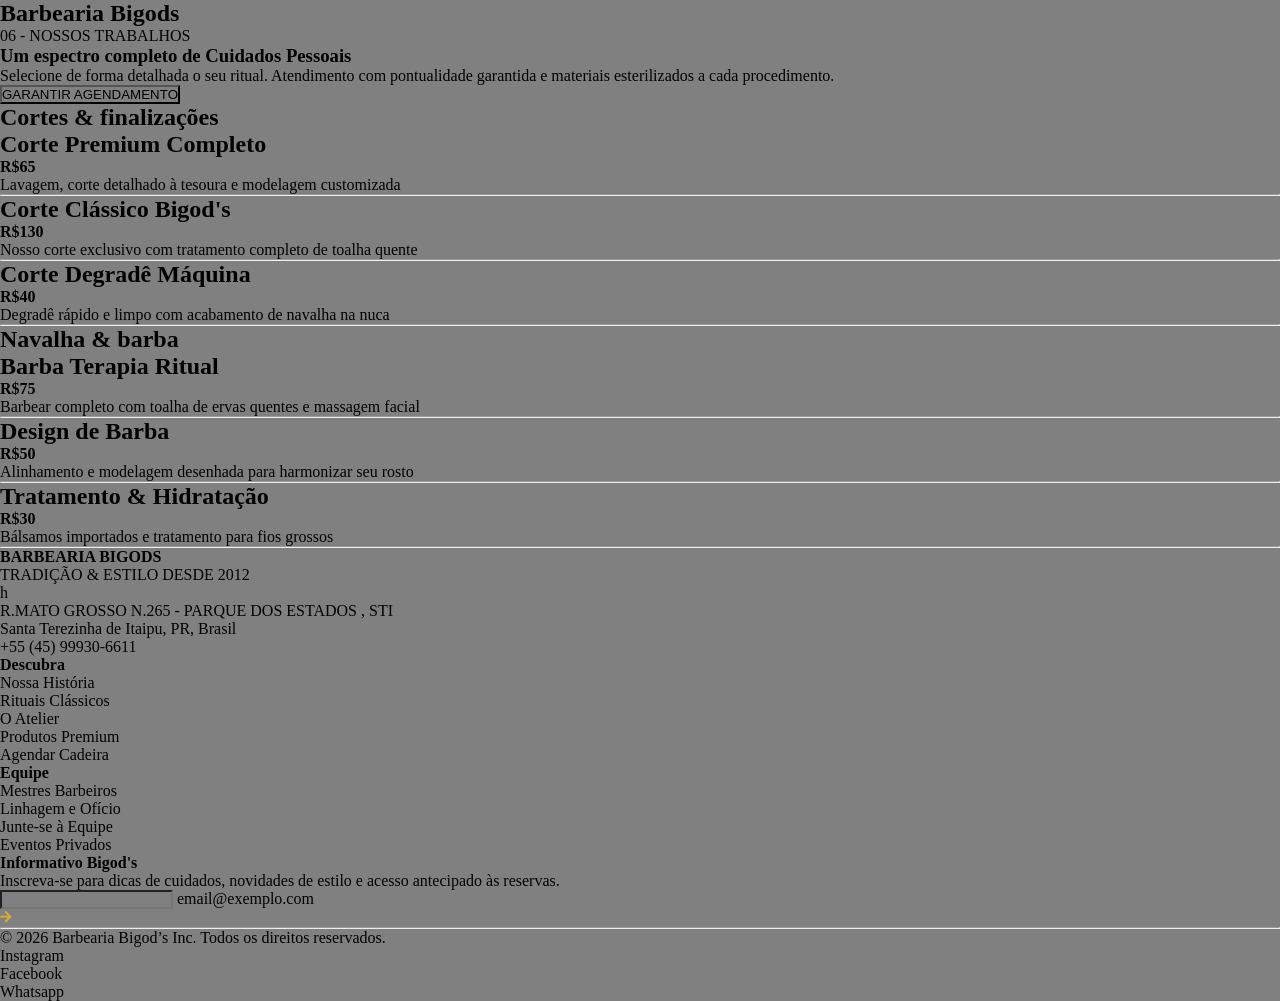
==== index.html @ 11bcbf88 "Cortes" ====
<!DOCTYPE html>
<html lang="pt-BR">

<head>
    <meta charset="UTF-8">
    <meta name="viewport" content="width=device-width, initial-scale=1.0">
    <title>BARBEARIA BIGODS</title>
    <link rel="stylesheet" href="style.css">
</head>

<body>
    <header>
        <section id="sec1">
            <h1>Barbearia Bigods</h1>
        </section>
    </header>
    <section id="sec2"></section>
    <section id="sec3"></section>
    <section id="sec4"></section>
    <section id="sec5"></section>
    <section id="sec6"></section>
    <section id="sec7"></section>
    <section id="work-section">
        <section class="intro-panel">
            <div class="section-label">
                <p>06 - NOSSOS TRABALHOS</p>
            </div>
            <h1>Um espectro completo de Cuidados Pessoais</h1>
            <p>Selecione de forma detalhada o seu ritual. Atendimento com pontualidade garantida e materiais
                esterilizados a cada procedimento.</p>
            <button class="agendamento">
                <p>GARANTIR AGENDAMENTO</p>
            </button>
        </section>
        <section class="price-list">
            <section class="price-col-1">
                <h2>Cortes & finalizações</h2>
                <div class="price-item">
                    <div class="top-line">
                        <h2>Corte Premium Completo</h2>
                        <p><strong>R$65</strong></p>
                    </div>
                    <p>Lavagem, corte detalhado à tesoura e modelagem customizada</p>
                    <hr class="linha-divider">
                </div>
                <div class="price-item">
                    <div class="top-line">
                        <h2>Corte Clássico Bigod's</h2>
                        <p><strong>R$130</strong></p>
                    </div>
                    <p>Nosso corte exclusivo com tratamento completo de toalha quente</p>
                    <hr class="linha-divider">
                </div>
                <div class="price-item">
                    <div class="top-line">
                        <h2>Corte Degradê Máquina</h2>
                        <p><strong>R$40</strong></p>
                    </div>
                    <p>Degradê rápido e limpo com acabamento de navalha na nuca</p>
                    <hr class="linha-divider">
                </div>
            </section>
            <section class="price-col-2">
                <h2>Navalha & barba</h2>
                <div class="price-item">
                    <div class="top-line">
                        <h2>Barba Terapia Ritual</h2>
                        <p><strong>R$75</strong></p>
                    </div>
                    <p>Barbear completo com toalha de ervas quentes e massagem facial</p>
                    <hr class="linha-divider">
                </div>
                <div class="price-item">
                    <div class="top-line">
                        <h2>Design de Barba</h2>
                        <p><strong>R$50</strong></p>
                    </div>
                    Alinhamento e modelagem desenhada para harmonizar seu rosto
                    <hr class="linha-divider">
                </div>
                <div class="price-item">
                    <div class="top-line">
                        <h2>Tratamento & Hidratação</h2>
                        <p><strong>R$30</strong></p>
                    </div>
                    <p>Bálsamos importados e tratamento para fios grossos</p>
                    <hr class="linha-divider">
                </div>
            </section>
        </section>
    </section>
    <section id="sec9"></section>
    <footer id="footer">
        <section class="footer-section">
            <section class="main-footer">
                <section class="brand-collum">
                    <div class="brand-id">
                        <h1>BARBEARIA BIGODS</h1>
                        <p>TRADIÇÃO & ESTILO DESDE 2012</p>h
                    </div>
                    <div class="location">
                        <p>R.MATO GROSSO N.265 - PARQUE DOS ESTADOS , STI</p>
                        <p>Santa Terezinha de Itaipu, PR, Brasil</p>
                        <p>+55 (45) 99930-6611</p>
                    </div>
                </section>

                <div class="links-col-1">
                    <p><strong>Descubra</strong></p>
                    <p>Nossa História</p>
                    <p>Rituais Clássicos</p>
                    <p>O Atelier</p>
                    <p>Produtos Premium</p>
                    <p>Agendar Cadeira</p>
                </div>
                <div class="links-col-2">
                    <p><strong>Equipe</strong></p>
                    <p>Mestres Barbeiros</p>
                    <p>Linhagem e Ofício</p>
                    <p>Junte-se à Equipe</p>
                    <p>Eventos Privados</p>
                </div>
                <div class="links-col-3">
                    <p><strong>Informativo Bigod's</strong></p>
                    <p>Inscreva-se para dicas de cuidados, novidades de estilo e acesso antecipado às reservas.</p>
                    <div class="input">
                        <input type="text"> email@exemplo.com
                        <div class="seta">
                            <img class="seta" src="assets/Vector.png" alt="Seta">
                        </div>
                    </div>
                </div>
                <hr class="linha-divider">
                <div class="linha-final">
                    <p>© 2026 Barbearia Bigod’s Inc. Todos os direitos reservados.</p>
                    <div class="redes-sociais">
                        <p>Instagram</p>
                        <p>Facebook</p>
                        <p>Whatsapp</p>
                    </div>
                </div>
            </section>
        </section>
    </footer>
</body>

</html>
---- style.css ----
*{
    margin: 0;
    padding: 0;
    box-sizing: border-box;
    background-color: gray;
}

body {
    display: flex;
    flex-direction: column;
    min-height: 100vh;
    
}
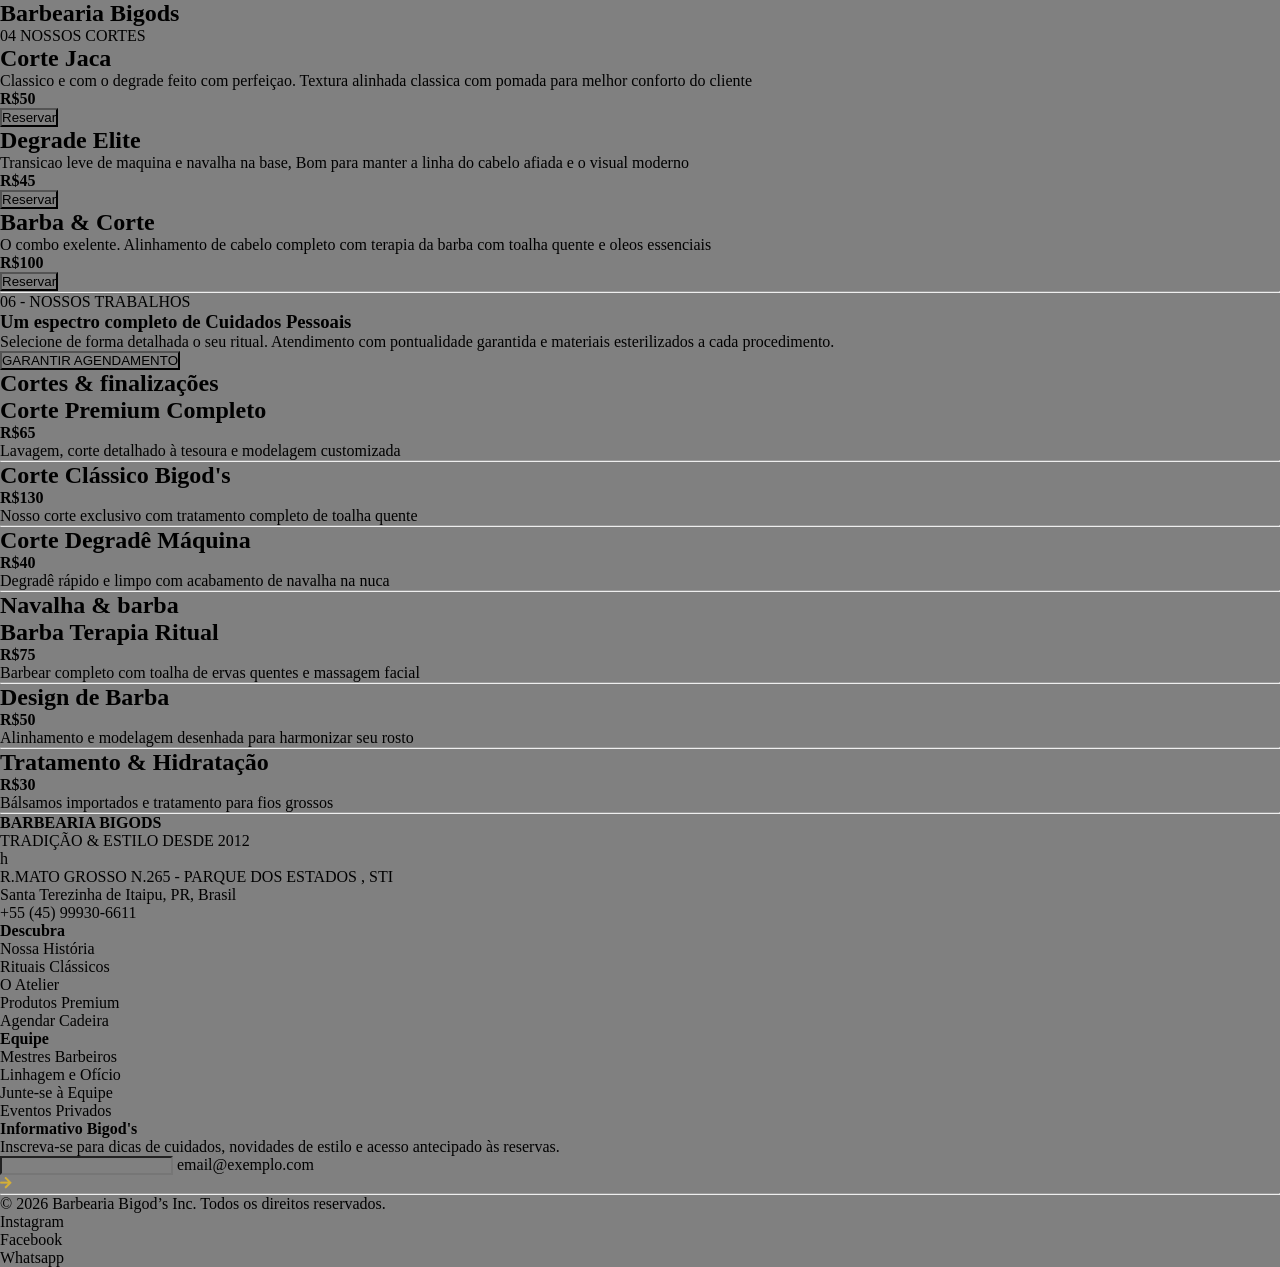
==== commit b3408fca: "Pagina 04" ====
--- a/index.html
+++ b/index.html
@@ -21,6 +21,36 @@
     <section id="sec6"></section>
     <section id="sec7"></section>
     <section id="work-section">
+          <div class="menu-cortes">
+             <p>04 NOSSOS CORTES</p>  
+             <div class="corte">
+                <h1> Corte Jaca</h1>
+                <p> Classico e com o degrade feito com perfeiçao. Textura alinhada classica com pomada para melhor conforto do cliente</p>
+                <p> <strong>R$50</strong></p>
+                <button class="Menu-Cortes">
+                    <p> Reservar</p>
+                </button>
+             </div>
+
+            </div class="menu-cortes">
+            <h1> Degrade Elite</h1>
+            <p> Transicao leve de maquina e navalha na base, Bom para manter a linha do cabelo afiada e o visual moderno</p>
+            <p> <strong>R$45</strong></p>
+             <button class="Menu-Cortes">
+                    <p> Reservar</p>
+                </button>
+            </div>  
+
+            <div class="Menu-cortes">
+                <h1> Barba & Corte </h1>
+                <p> O combo exelente. Alinhamento de cabelo completo com terapia da barba com toalha quente e oleos essenciais</p>
+                <p> <strong>R$100</strong></p>
+                <button class="Menu-Cortes">
+                    <p> Reservar</p>
+                </button>
+                <hr class="linha-divider">
+
+            </div>
         <section class="intro-panel">
             <div class="section-label">
                 <p>06 - NOSSOS TRABALHOS</p>
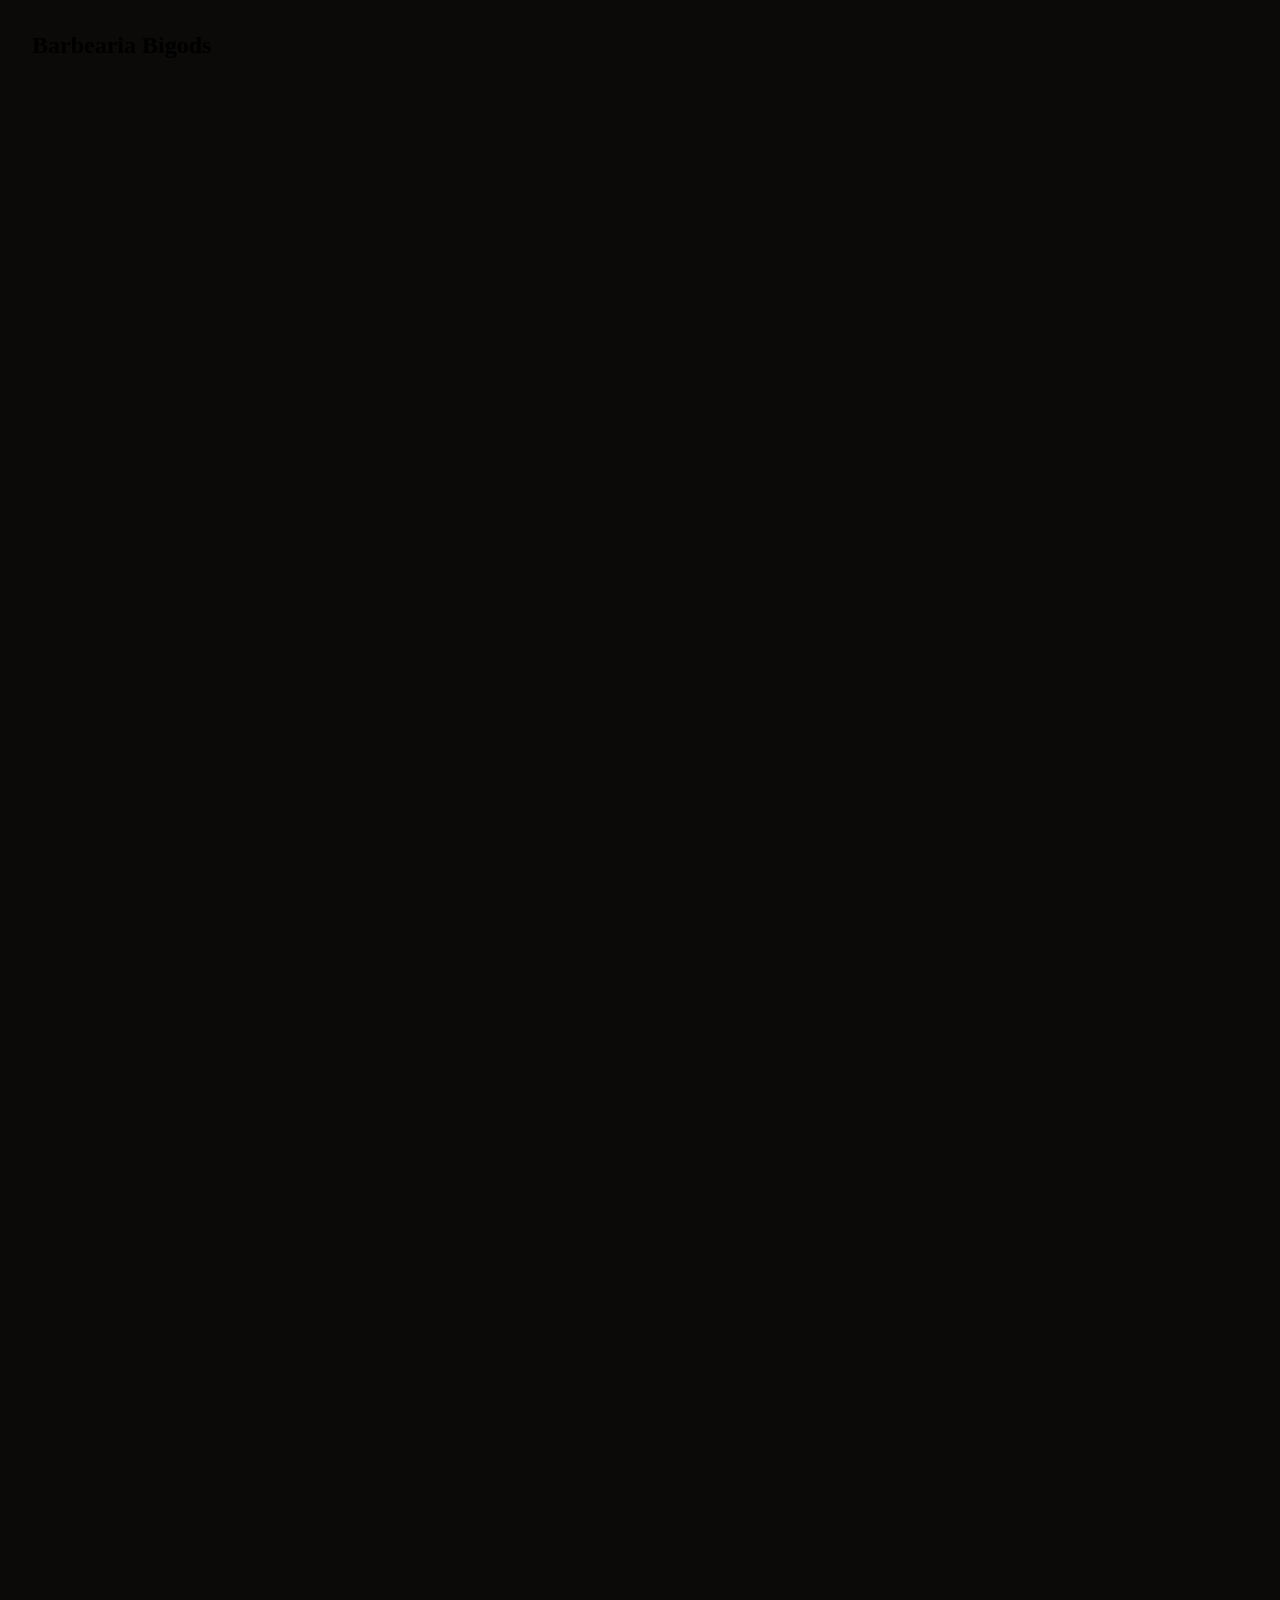
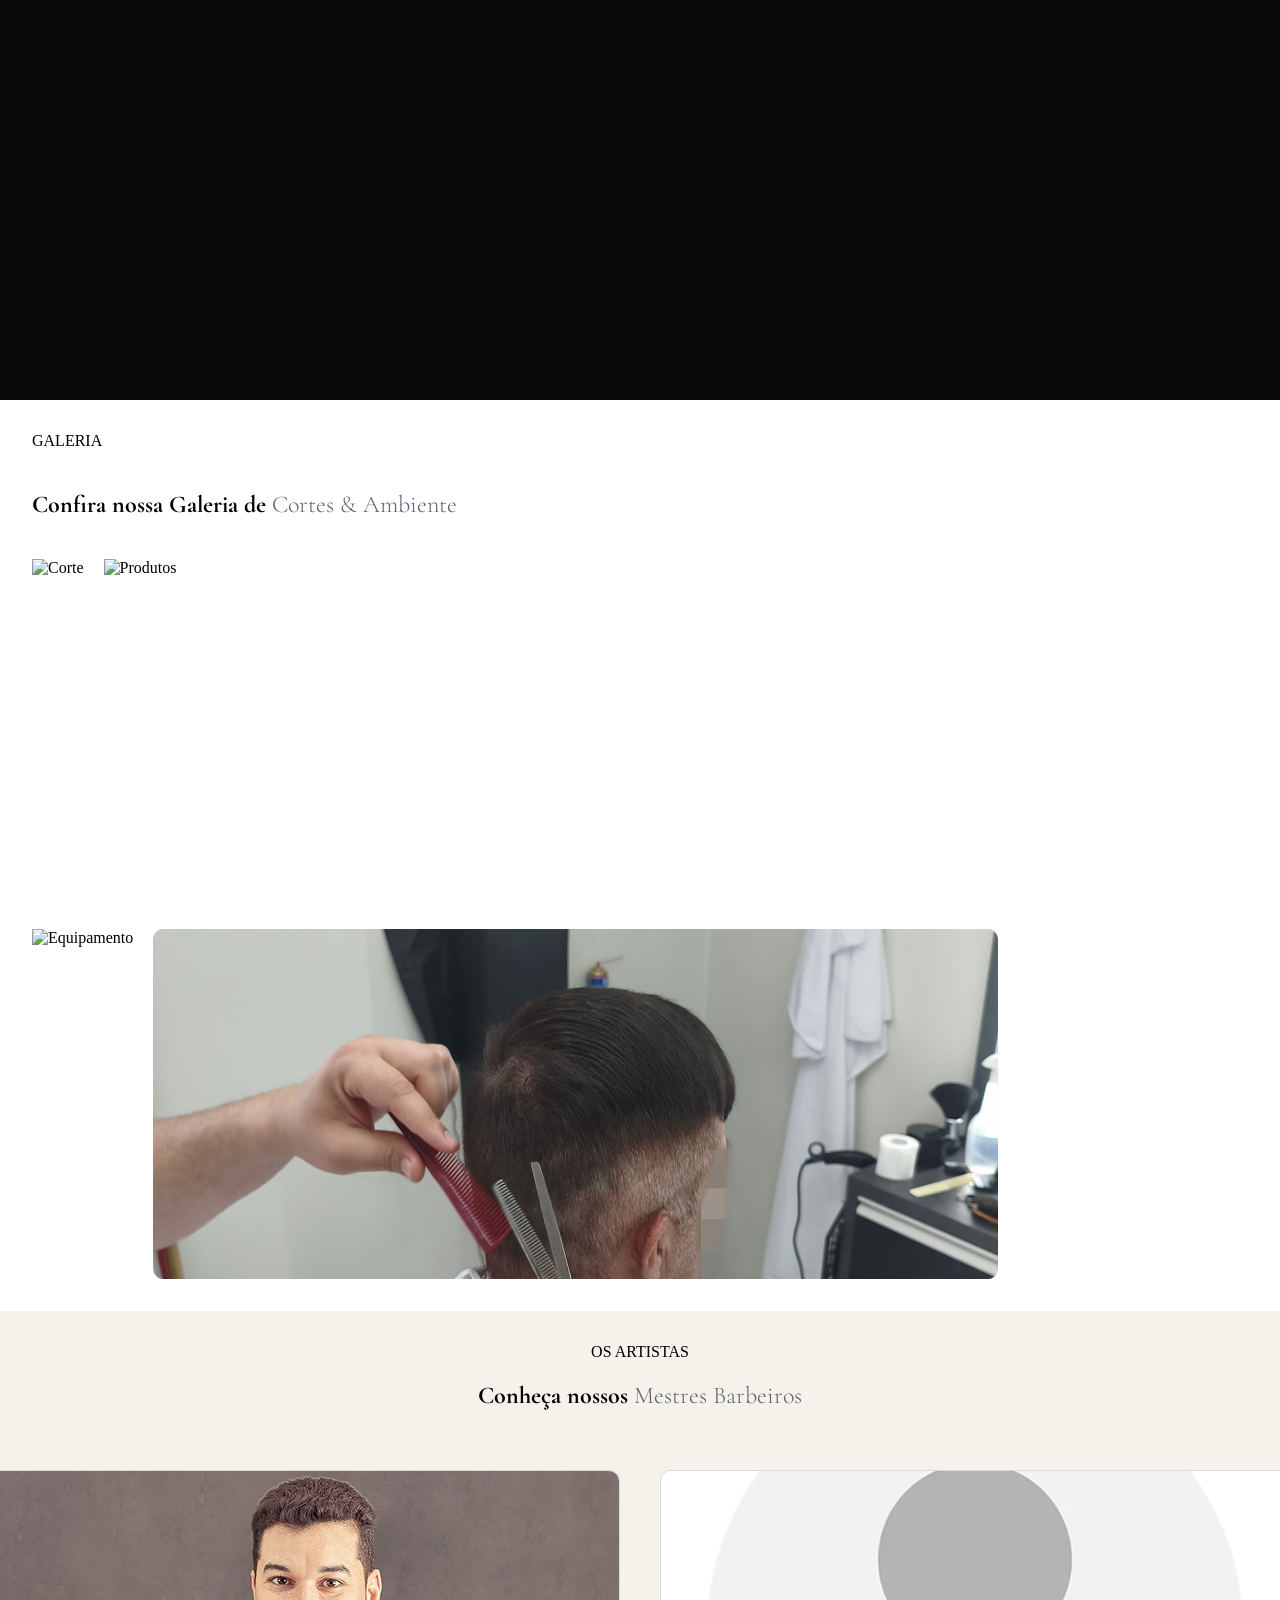
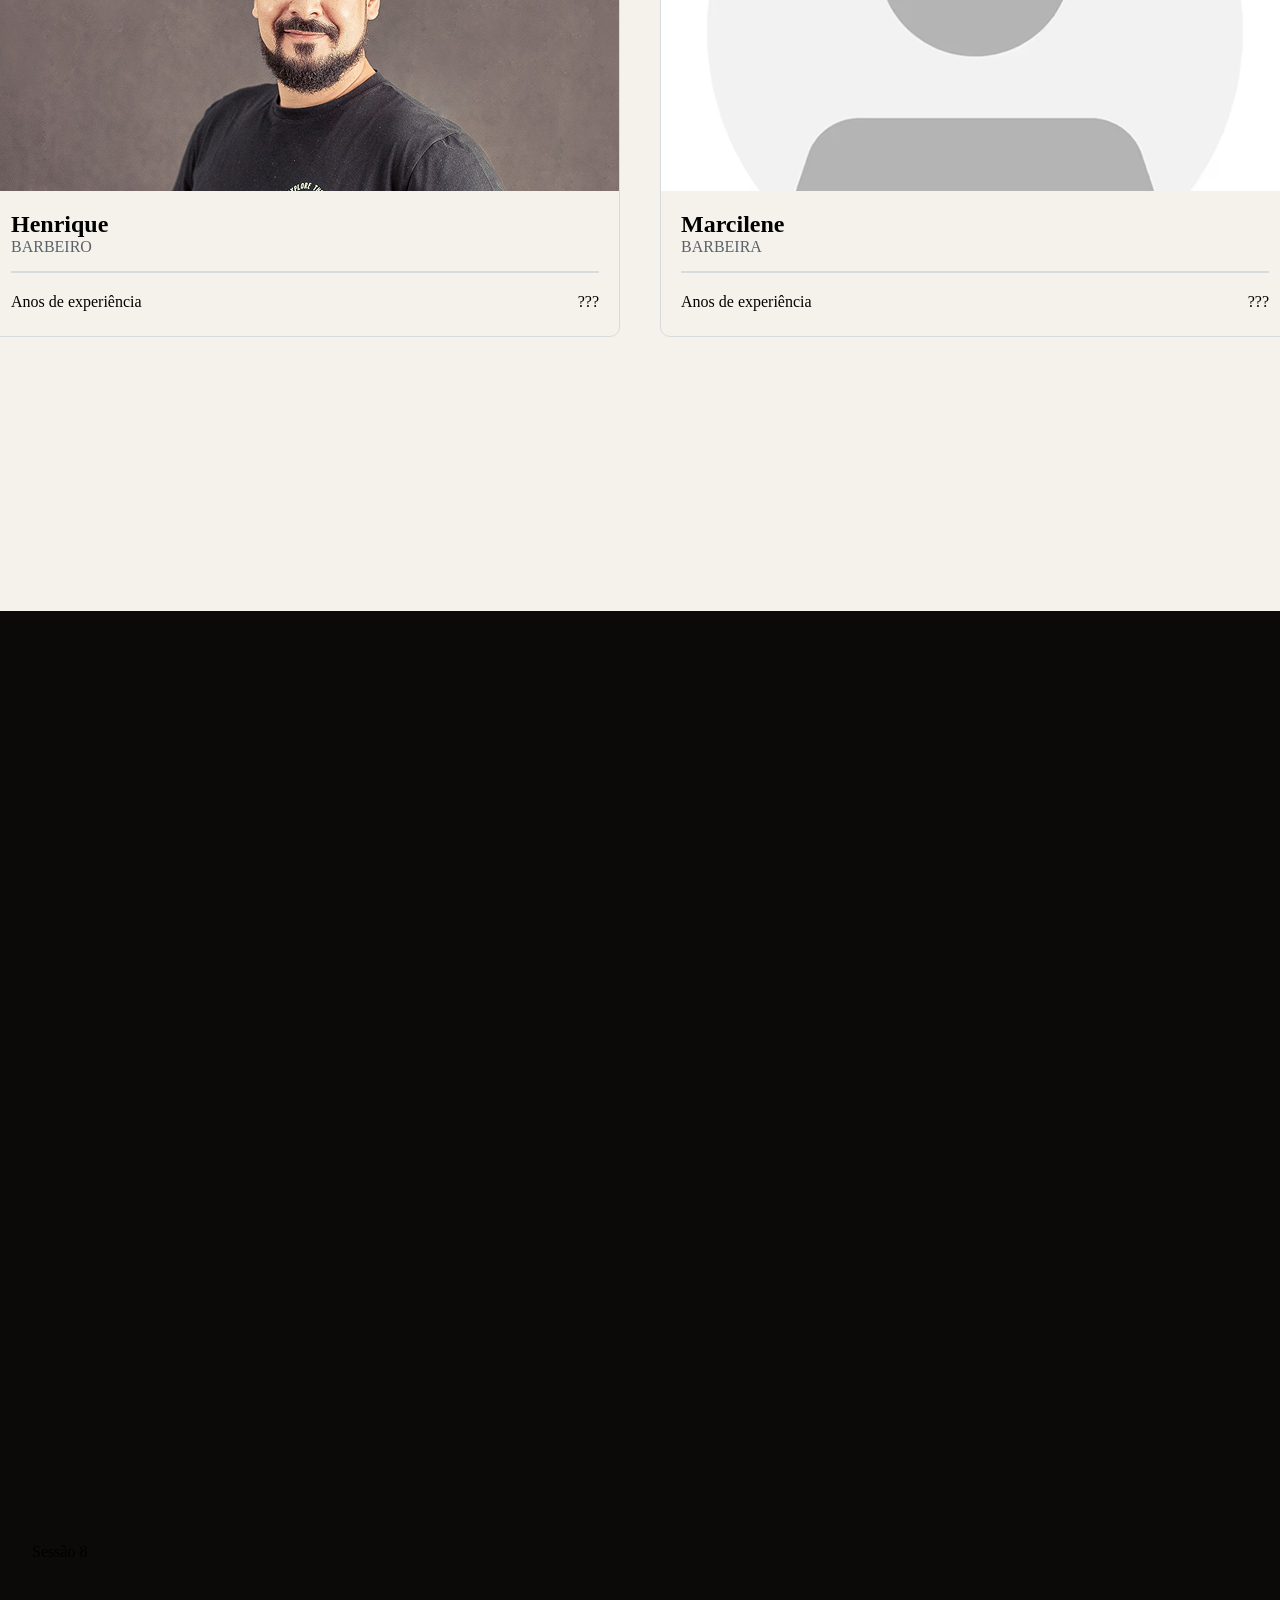
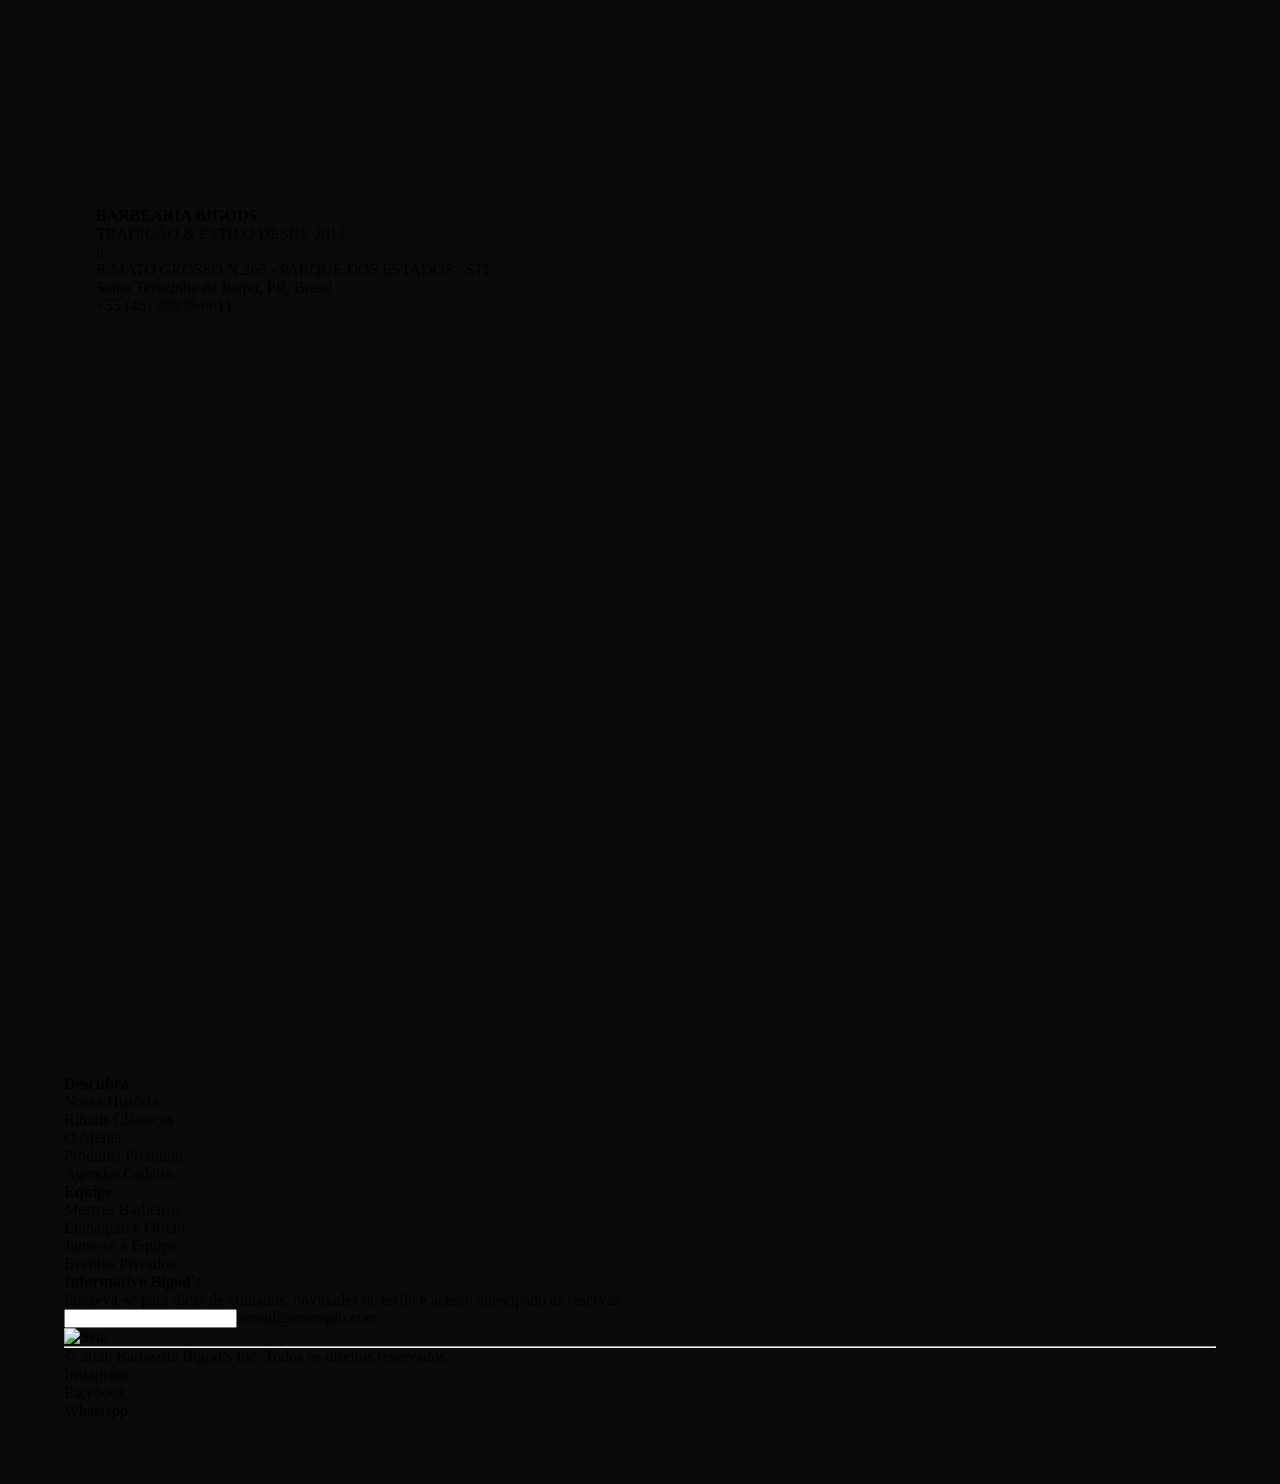
==== commit eb60bc06: "95% finalizado, faltando apenas uma foto e os anos de experiência" ====
--- a/index.html
+++ b/index.html
@@ -6,6 +6,9 @@
     <meta name="viewport" content="width=device-width, initial-scale=1.0">
     <title>BARBEARIA BIGODS</title>
     <link rel="stylesheet" href="style.css">
+    <link rel="preconnect" href="https://fonts.googleapis.com">
+    <link rel="preconnect" href="https://fonts.gstatic.com" crossorigin>
+    <link href="https://fonts.googleapis.com/css2?family=Cormorant+Garamond:ital,wght@0,300..700;1,300..700&display=swap" rel="stylesheet">
 </head>
 
 <body>
@@ -17,107 +20,77 @@
     <section id="sec2"></section>
     <section id="sec3"></section>
     <section id="sec4"></section>
-    <section id="sec5"></section>
-    <section id="sec6"></section>
-    <section id="sec7"></section>
-    <section id="work-section">
-          <div class="menu-cortes">
-             <p>04 NOSSOS CORTES</p>  
-             <div class="corte">
-                <h1> Corte Jaca</h1>
-                <p> Classico e com o degrade feito com perfeiçao. Textura alinhada classica com pomada para melhor conforto do cliente</p>
-                <p> <strong>R$50</strong></p>
-                <button class="Menu-Cortes">
-                    <p> Reservar</p>
-                </button>
-             </div>
+    <section id="sec5">
+        
+        <p>GALERIA</p>
 
-            </div class="menu-cortes">
-            <h1> Degrade Elite</h1>
-            <p> Transicao leve de maquina e navalha na base, Bom para manter a linha do cabelo afiada e o visual moderno</p>
-            <p> <strong>R$45</strong></p>
-             <button class="Menu-Cortes">
-                    <p> Reservar</p>
-                </button>
-            </div>  
+        <div class="textAlinhado">
+            <h1 class="titulo-galeria">Confira nossa Galeria de <span>Cortes & Ambiente</span></h1>
 
-            <div class="Menu-cortes">
-                <h1> Barba & Corte </h1>
-                <p> O combo exelente. Alinhamento de cabelo completo com terapia da barba com toalha quente e oleos essenciais</p>
-                <p> <strong>R$100</strong></p>
-                <button class="Menu-Cortes">
-                    <p> Reservar</p>
-                </button>
-                <hr class="linha-divider">
+        </div>
+
+        <div class="galeriaFoto"> 
+            
+            <div class="linha">
+                <img src="assets/assets19 1.png" alt="Corte" class="grande">
+                <img src="assets/assets14 1.png" alt="Produtos" class="pequeno">
+            </div>
+
+            <div class="linha">
+                <img src="assets/assets10 1.png" alt="Equipamento" class="pequeno">
+                <img src="assets/image 15.png" alt="Cliente" class="grande">
+            </div>
+
+        </div>
+
+    </section>
+    <section id="sec6">
+        <div class="headerSec6">
+            <p>OS ARTISTAS</p>
+
+            <h1 class="titulo-galeria">Conheça nossos <span>Mestres Barbeiros</span></h1>
+        </div>
+
+        <div class="barbeiros">
+            
+            <div class="cardBarbeiro">
+                <img src="assets/image 23.png" alt="Barbeiro 1">
+
+                <div class="info">
+                    <h2>Henrique</h2>
+                    <p class="cargo">BARBEIRO</p>
+                </div>
+
+                <div class="infoLinha">
+                    <p class="detalhe">Anos de experiência</p>
+                    <p>???</p>
+                </div>
 
             </div>
-        <section class="intro-panel">
-            <div class="section-label">
-                <p>06 - NOSSOS TRABALHOS</p>
+
+            <div class="cardBarbeiro">
+                <img src="assets/image 24.png" alt="Barbeiro 2">
+
+                <div class="info">
+                    <h2>Marcilene</h2>
+                    <p class="cargo">BARBEIRA</p>
+                </div>
+
+                <div class="infoLinha">
+                    <p class="detalhe">Anos de experiência</p>
+                    <p>???</p>
+                </div>
+
             </div>
-            <h1>Um espectro completo de Cuidados Pessoais</h1>
-            <p>Selecione de forma detalhada o seu ritual. Atendimento com pontualidade garantida e materiais
-                esterilizados a cada procedimento.</p>
-            <button class="agendamento">
-                <p>GARANTIR AGENDAMENTO</p>
-            </button>
-        </section>
-        <section class="price-list">
-            <section class="price-col-1">
-                <h2>Cortes & finalizações</h2>
-                <div class="price-item">
-                    <div class="top-line">
-                        <h2>Corte Premium Completo</h2>
-                        <p><strong>R$65</strong></p>
-                    </div>
-                    <p>Lavagem, corte detalhado à tesoura e modelagem customizada</p>
-                    <hr class="linha-divider">
-                </div>
-                <div class="price-item">
-                    <div class="top-line">
-                        <h2>Corte Clássico Bigod's</h2>
-                        <p><strong>R$130</strong></p>
-                    </div>
-                    <p>Nosso corte exclusivo com tratamento completo de toalha quente</p>
-                    <hr class="linha-divider">
-                </div>
-                <div class="price-item">
-                    <div class="top-line">
-                        <h2>Corte Degradê Máquina</h2>
-                        <p><strong>R$40</strong></p>
-                    </div>
-                    <p>Degradê rápido e limpo com acabamento de navalha na nuca</p>
-                    <hr class="linha-divider">
-                </div>
-            </section>
-            <section class="price-col-2">
-                <h2>Navalha & barba</h2>
-                <div class="price-item">
-                    <div class="top-line">
-                        <h2>Barba Terapia Ritual</h2>
-                        <p><strong>R$75</strong></p>
-                    </div>
-                    <p>Barbear completo com toalha de ervas quentes e massagem facial</p>
-                    <hr class="linha-divider">
-                </div>
-                <div class="price-item">
-                    <div class="top-line">
-                        <h2>Design de Barba</h2>
-                        <p><strong>R$50</strong></p>
-                    </div>
-                    Alinhamento e modelagem desenhada para harmonizar seu rosto
-                    <hr class="linha-divider">
-                </div>
-                <div class="price-item">
-                    <div class="top-line">
-                        <h2>Tratamento & Hidratação</h2>
-                        <p><strong>R$30</strong></p>
-                    </div>
-                    <p>Bálsamos importados e tratamento para fios grossos</p>
-                    <hr class="linha-divider">
-                </div>
-            </section>
-        </section>
+
+        </div>
+
+    </section>
+    <section id="sec7"></section>
+    <section id="sec8">
+        <div>
+            Sessão 8
+        </div>
     </section>
     <section id="sec9"></section>
     <footer id="footer">
--- a/style.css
+++ b/style.css
@@ -2,12 +2,106 @@
     margin: 0;
     padding: 0;
     box-sizing: border-box;
-    background-color: gray;
 }
 
 body {
+    background-color: #0B0A09;
+    
+}
+
+section{
+    min-height: 100dvh;
+    max-width: 1440px;
+    margin: 0 auto;
+    padding: 32px;
+}
+
+#sec5 p{
+    margin-bottom: 40px;
+}
+.textAlinhado{
     display: flex;
-    flex-direction: column;
-    min-height: 100vh;
+    justify-content: space-between;
     
+}
+.textAlinhado p{
+    display: flex;
+}
+
+#sec5{
+    background-color: white;
+}
+
+#sec5 .galeriaFoto{
+    display: flex;
+    flex-direction: column; 
+    gap: 20px;
+    margin-top: 40px; 
+}
+
+.titulo-galeria{
+    font-family: "Cormorant Garamond", serif;
+}
+
+.titulo-galeria > span {
+    color: #5C616C;
+    font-weight: 300;
+}
+
+.linha{
+    display: flex;        
+    gap: 20px;              
+    height: 350px;
+}
+
+#sec6{
+    background-color: #F5F2EB;
+}
+
+#sec6 .headerSec6{
+    text-align: center;
+    margin-bottom: 40px;
+    
+}
+
+#sec6 .headerSec6 p{
+    margin-bottom: 20px;
+}
+
+#sec6 .barbeiros{
+    display: flex;
+    justify-content: center;
+    gap: 40px;      
+    padding: 20px;
+}
+
+#sec6 .cardBarbeiro{
+    display: flex;
+    flex-direction: column; 
+    padding-bottom: 20px;
+    border: 1.5px solid #D7DBDE;
+    border-radius: 10px;
+}
+
+#sec6 .cardBarbeiro img{
+    border-top-left-radius: 10px;
+    border-top-right-radius: 10px;
+}
+
+#sec6 .cargo{
+    color: #5C616C;
+}
+
+#sec6 .info{
+    margin: 20px 20px;
+    border-bottom: 2px solid #D7DBDE;
+    padding-bottom: 15px;
+}
+
+#sec6 .infoLinha{
+    display: flex;
+    justify-content: space-between;
+    margin-left: 20px;
+    margin-right: 20px;
+    margin-bottom: 5px;
 }
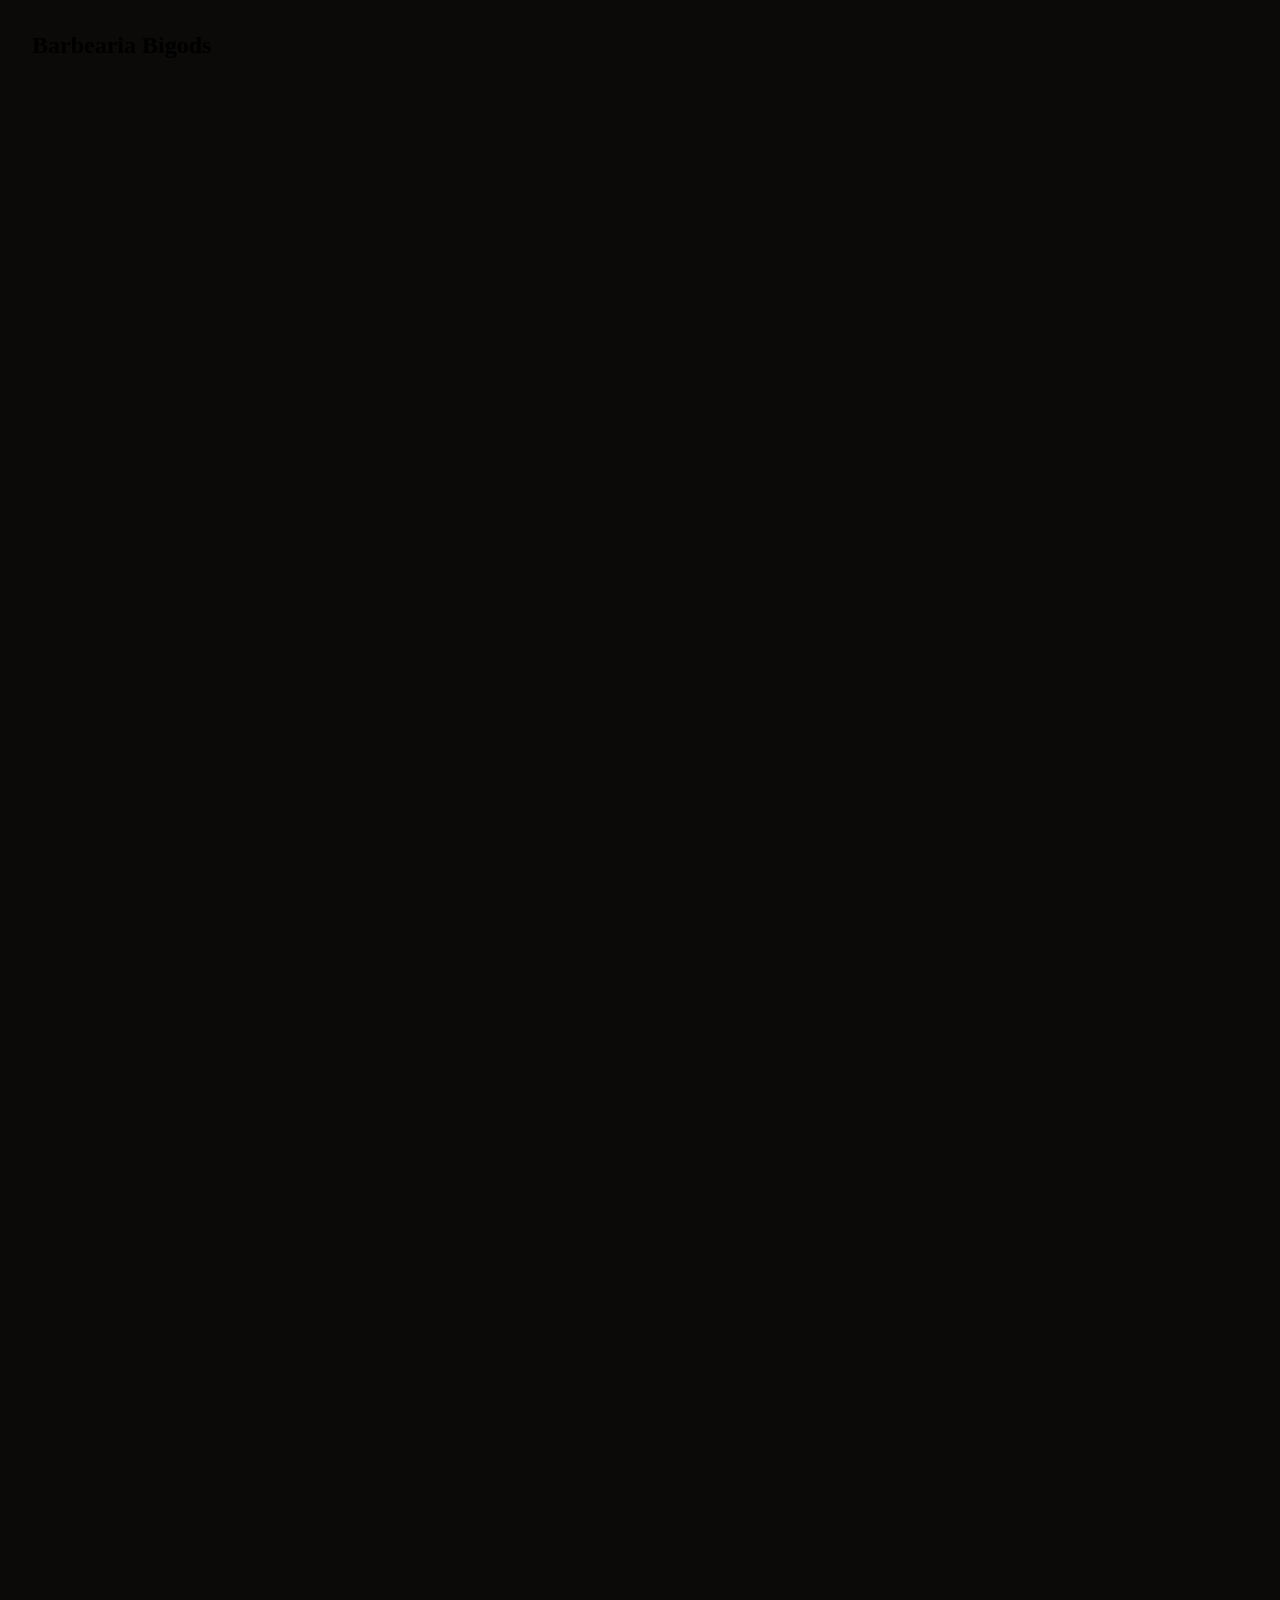
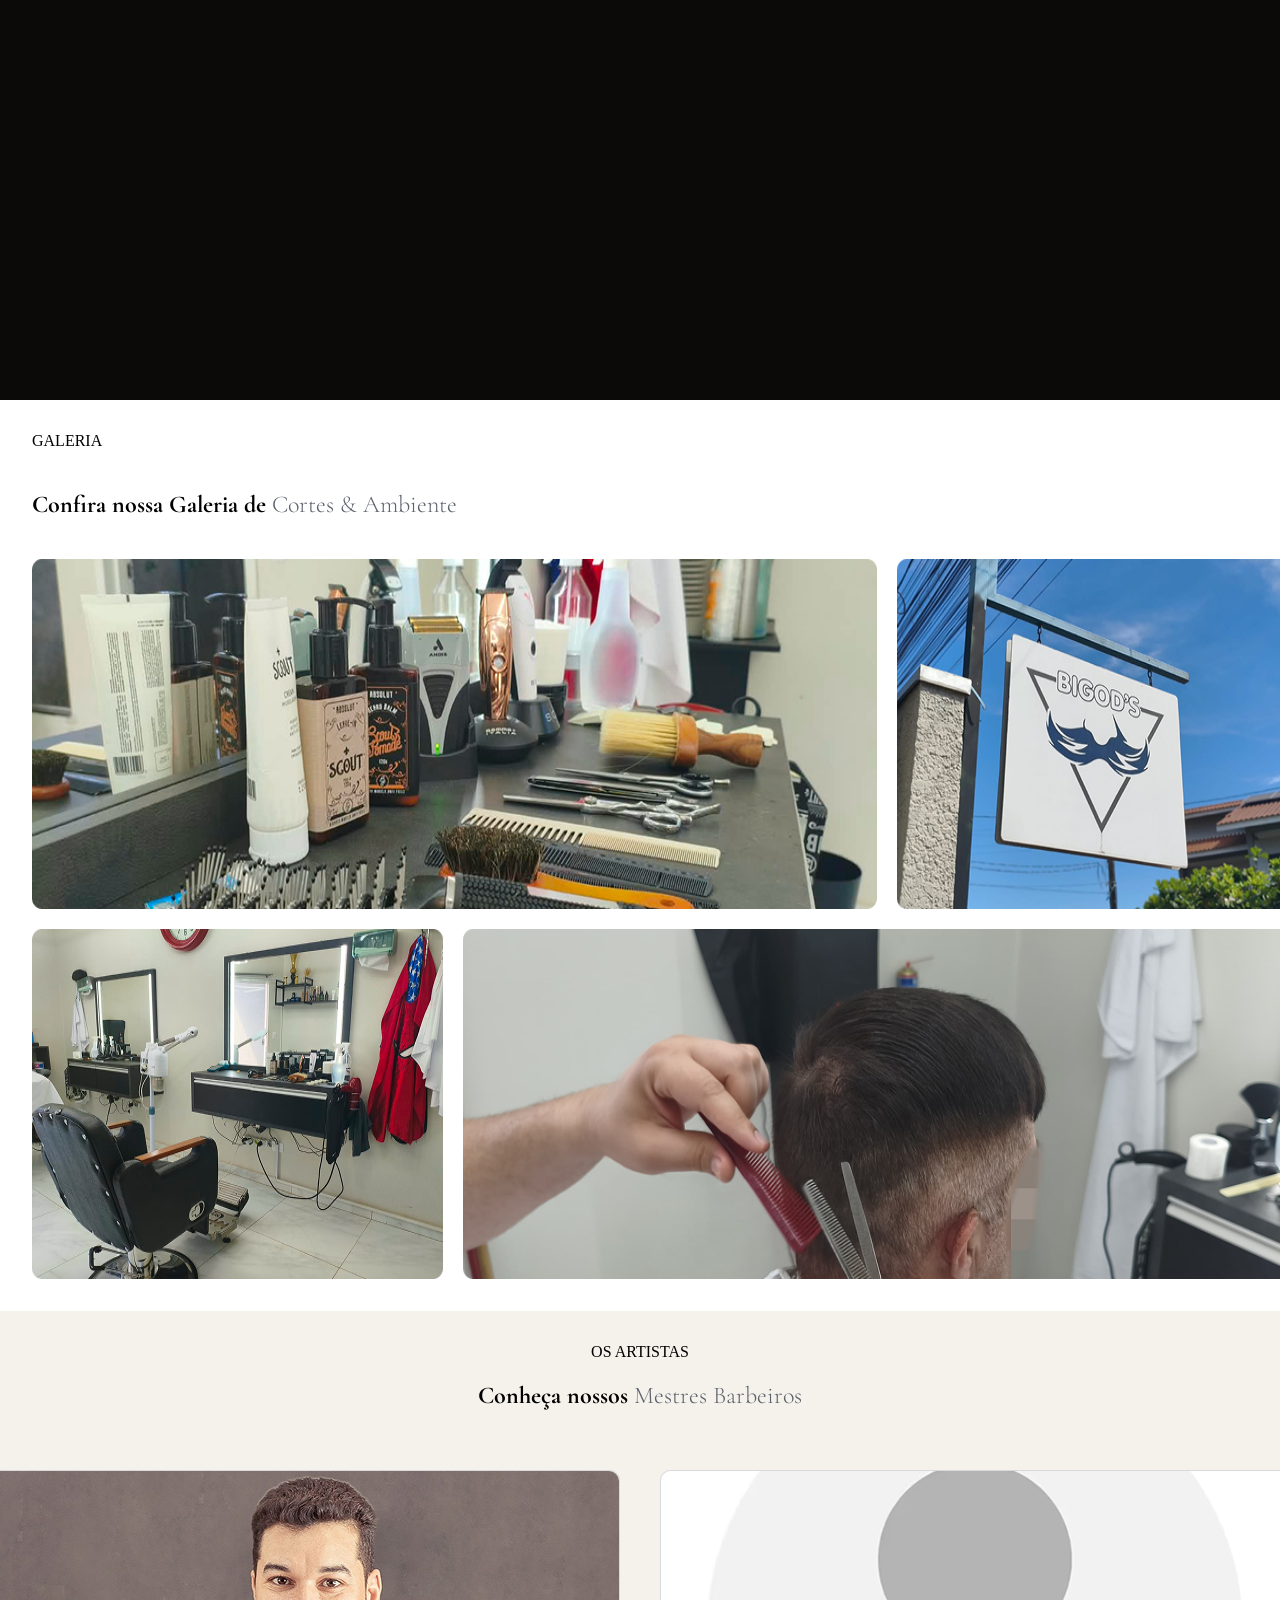
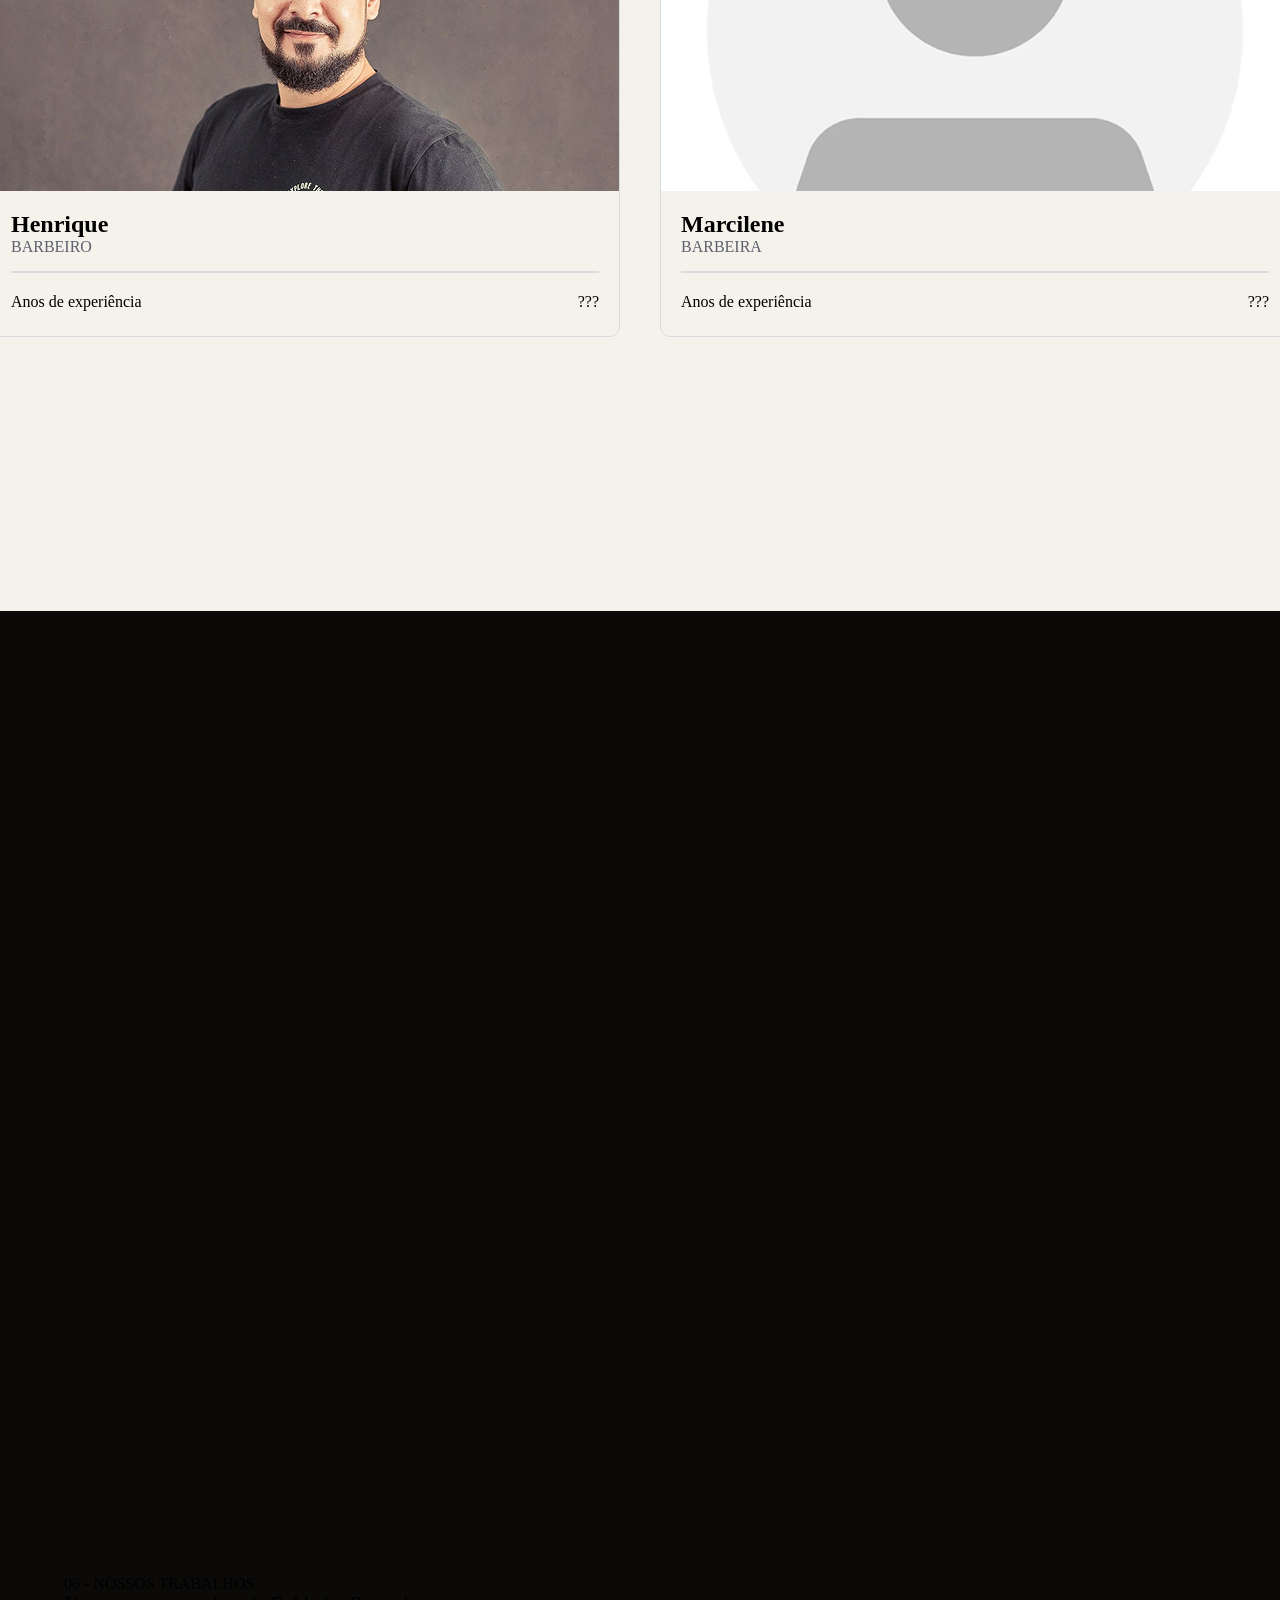
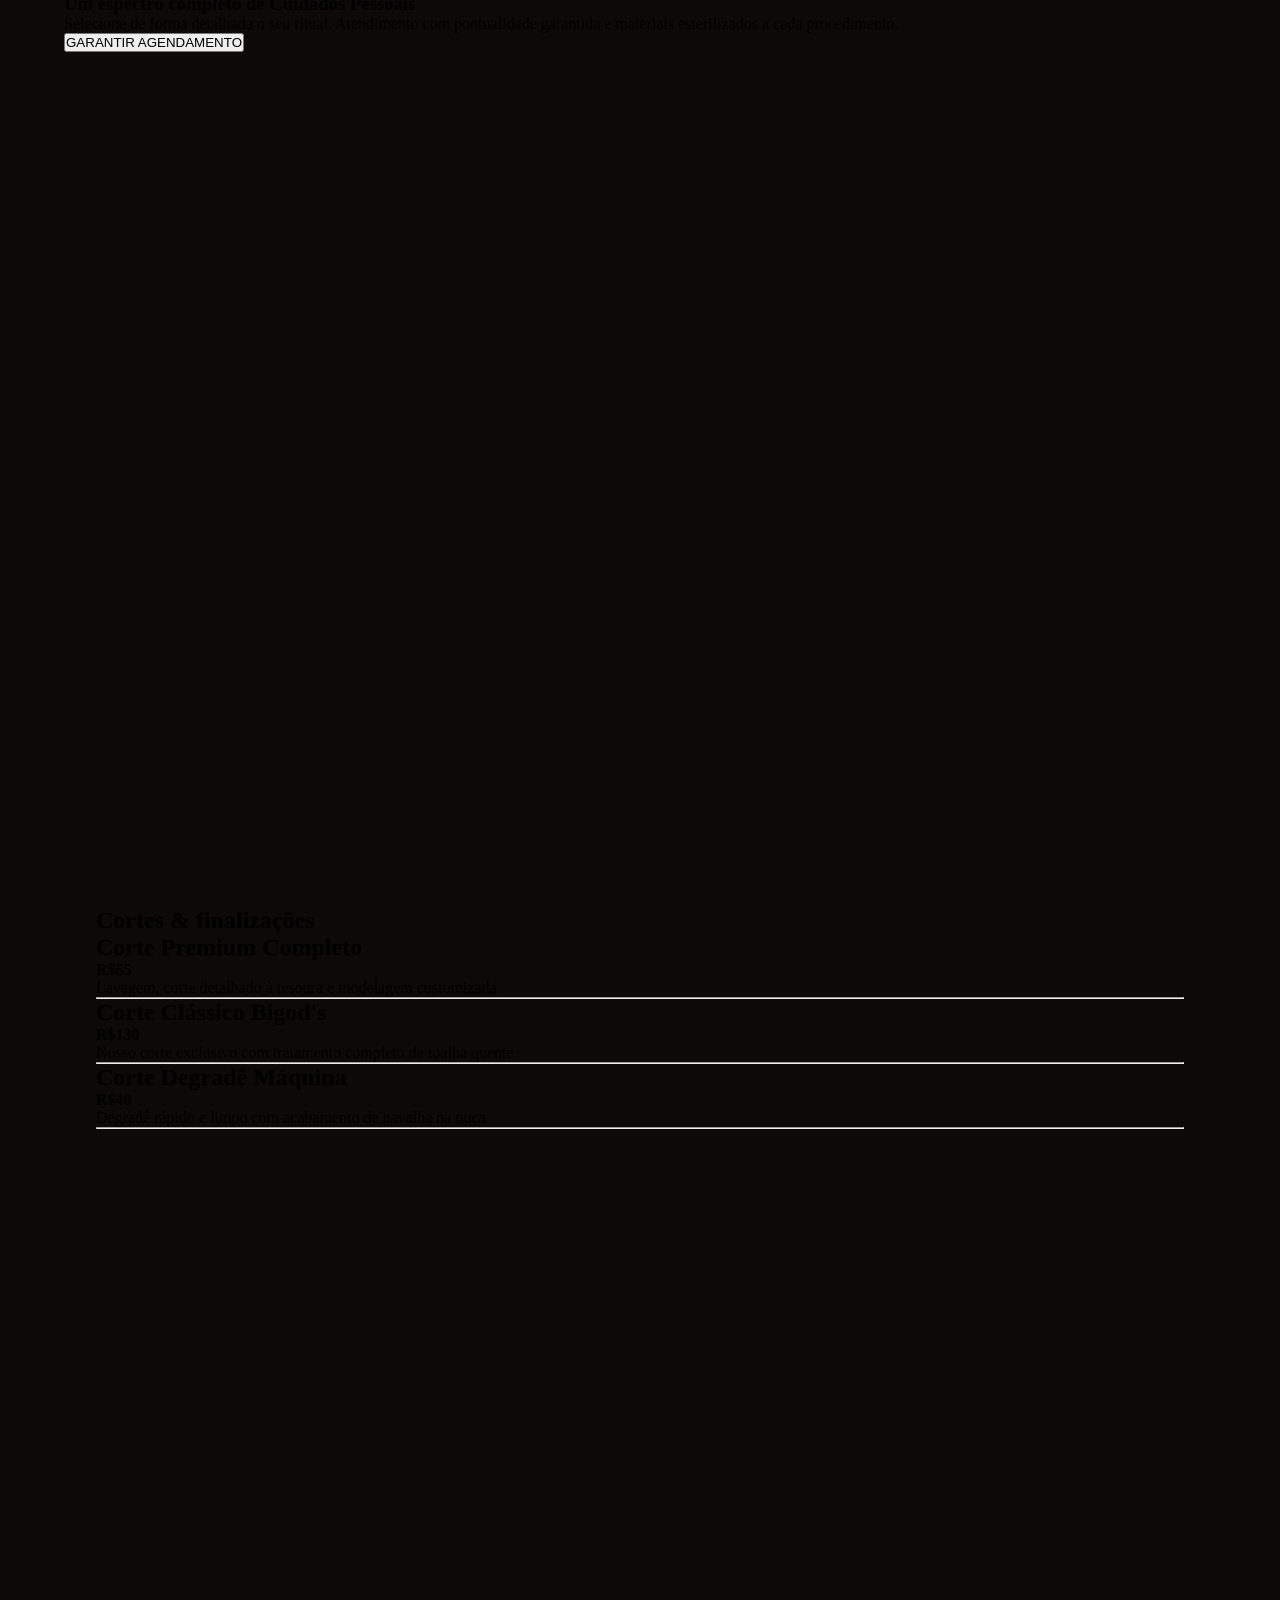
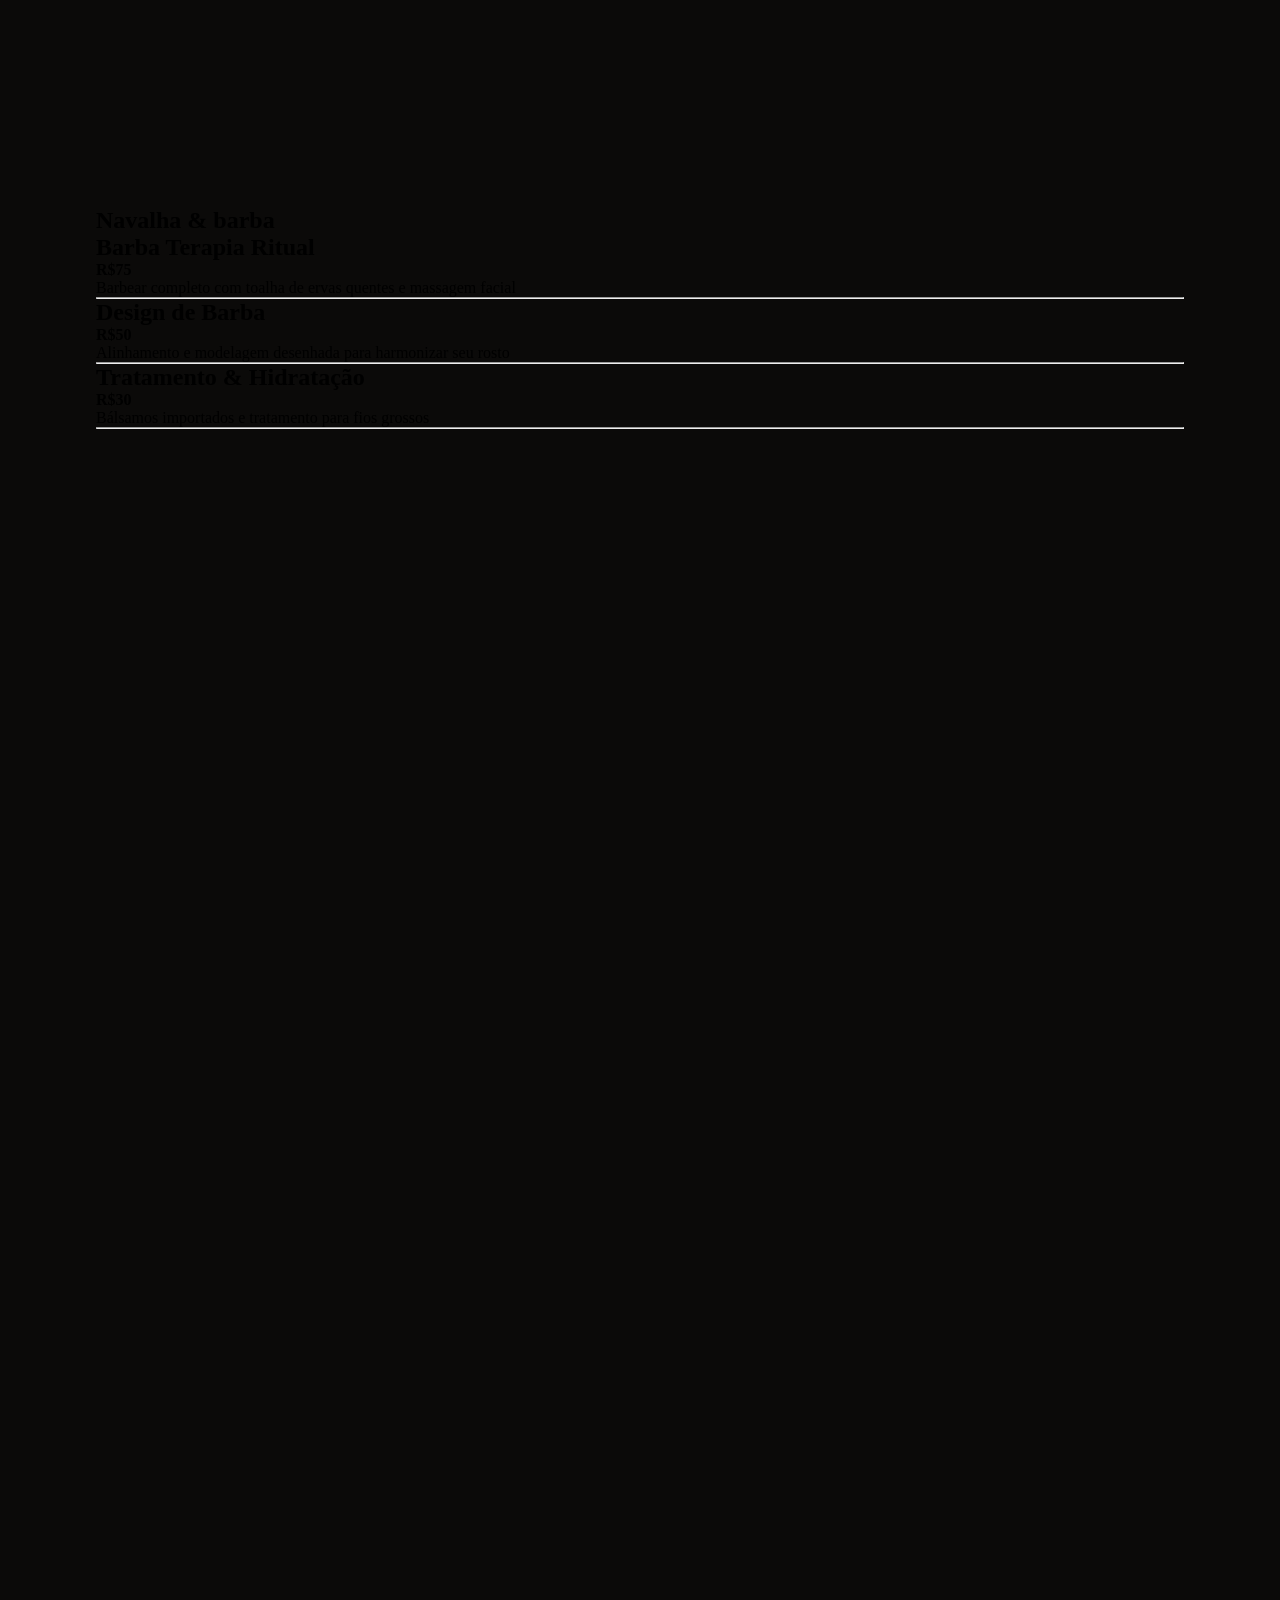
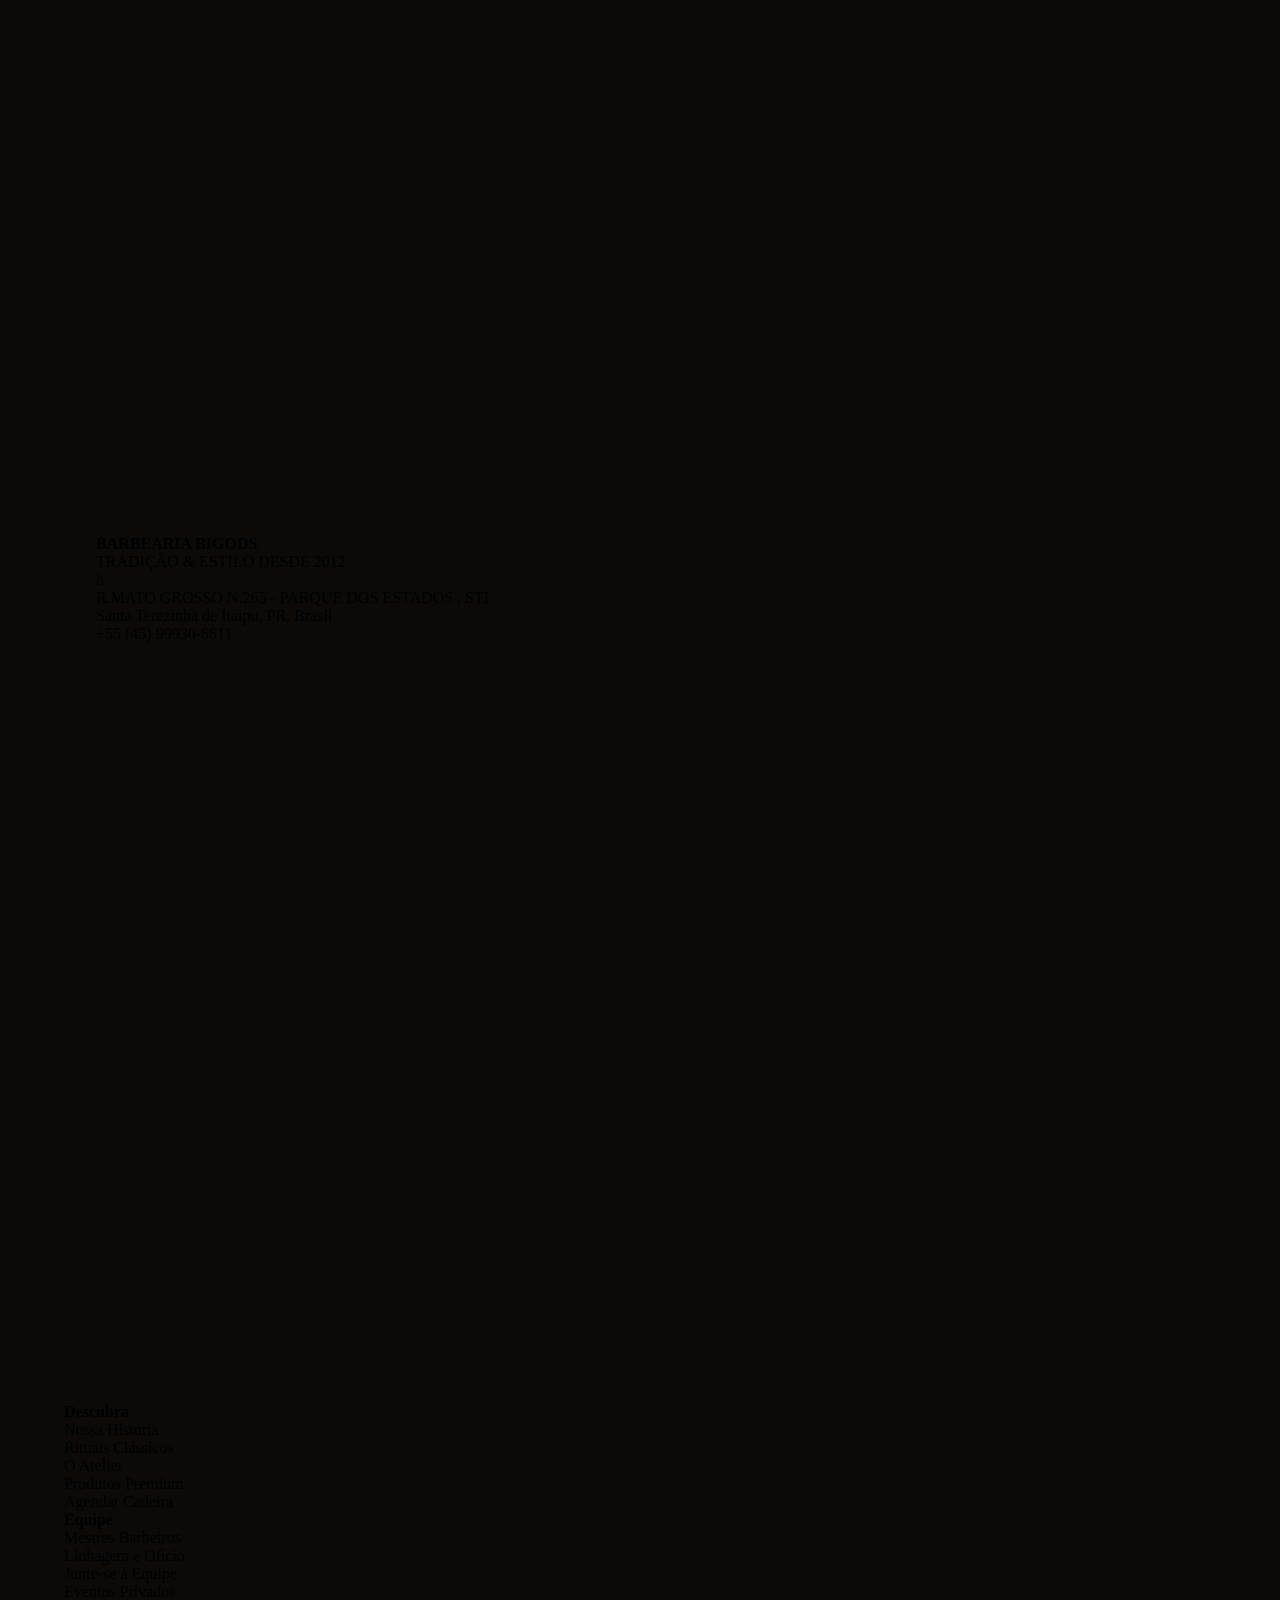
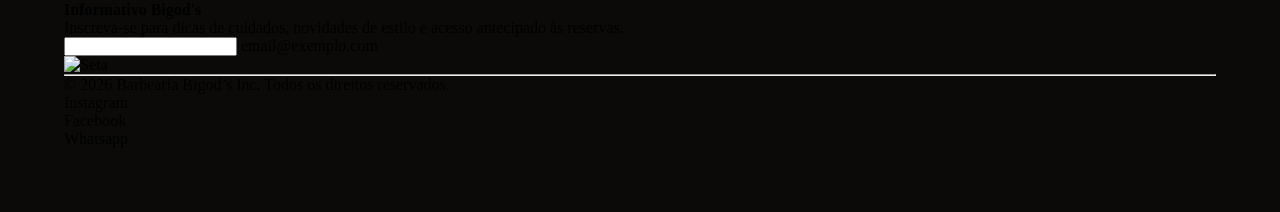
==== commit c54f2123: "Merge eb60bc061949136b01efb6121dfcb028ce7fff17 into 5cfe8e61236f5db293ae683847613832cbe91b29" ====
--- a/index.html
+++ b/index.html
@@ -87,10 +87,74 @@
 
     </section>
     <section id="sec7"></section>
-    <section id="sec8">
-        <div>
-            Sessão 8
-        </div>
+    <section id="work-section">
+        <section class="intro-panel">
+            <div class="section-label">
+                <p>06 - NOSSOS TRABALHOS</p>
+            </div>
+            <h1>Um espectro completo de Cuidados Pessoais</h1>
+            <p>Selecione de forma detalhada o seu ritual. Atendimento com pontualidade garantida e materiais
+                esterilizados a cada procedimento.</p>
+            <button class="agendamento">
+                <p>GARANTIR AGENDAMENTO</p>
+            </button>
+        </section>
+        <section class="price-list">
+            <section class="price-col-1">
+                <h2>Cortes & finalizações</h2>
+                <div class="price-item">
+                    <div class="top-line">
+                        <h2>Corte Premium Completo</h2>
+                        <p><strong>R$65</strong></p>
+                    </div>
+                    <p>Lavagem, corte detalhado à tesoura e modelagem customizada</p>
+                    <hr class="linha-divider">
+                </div>
+                <div class="price-item">
+                    <div class="top-line">
+                        <h2>Corte Clássico Bigod's</h2>
+                        <p><strong>R$130</strong></p>
+                    </div>
+                    <p>Nosso corte exclusivo com tratamento completo de toalha quente</p>
+                    <hr class="linha-divider">
+                </div>
+                <div class="price-item">
+                    <div class="top-line">
+                        <h2>Corte Degradê Máquina</h2>
+                        <p><strong>R$40</strong></p>
+                    </div>
+                    <p>Degradê rápido e limpo com acabamento de navalha na nuca</p>
+                    <hr class="linha-divider">
+                </div>
+            </section>
+            <section class="price-col-2">
+                <h2>Navalha & barba</h2>
+                <div class="price-item">
+                    <div class="top-line">
+                        <h2>Barba Terapia Ritual</h2>
+                        <p><strong>R$75</strong></p>
+                    </div>
+                    <p>Barbear completo com toalha de ervas quentes e massagem facial</p>
+                    <hr class="linha-divider">
+                </div>
+                <div class="price-item">
+                    <div class="top-line">
+                        <h2>Design de Barba</h2>
+                        <p><strong>R$50</strong></p>
+                    </div>
+                    Alinhamento e modelagem desenhada para harmonizar seu rosto
+                    <hr class="linha-divider">
+                </div>
+                <div class="price-item">
+                    <div class="top-line">
+                        <h2>Tratamento & Hidratação</h2>
+                        <p><strong>R$30</strong></p>
+                    </div>
+                    <p>Bálsamos importados e tratamento para fios grossos</p>
+                    <hr class="linha-divider">
+                </div>
+            </section>
+        </section>
     </section>
     <section id="sec9"></section>
     <footer id="footer">
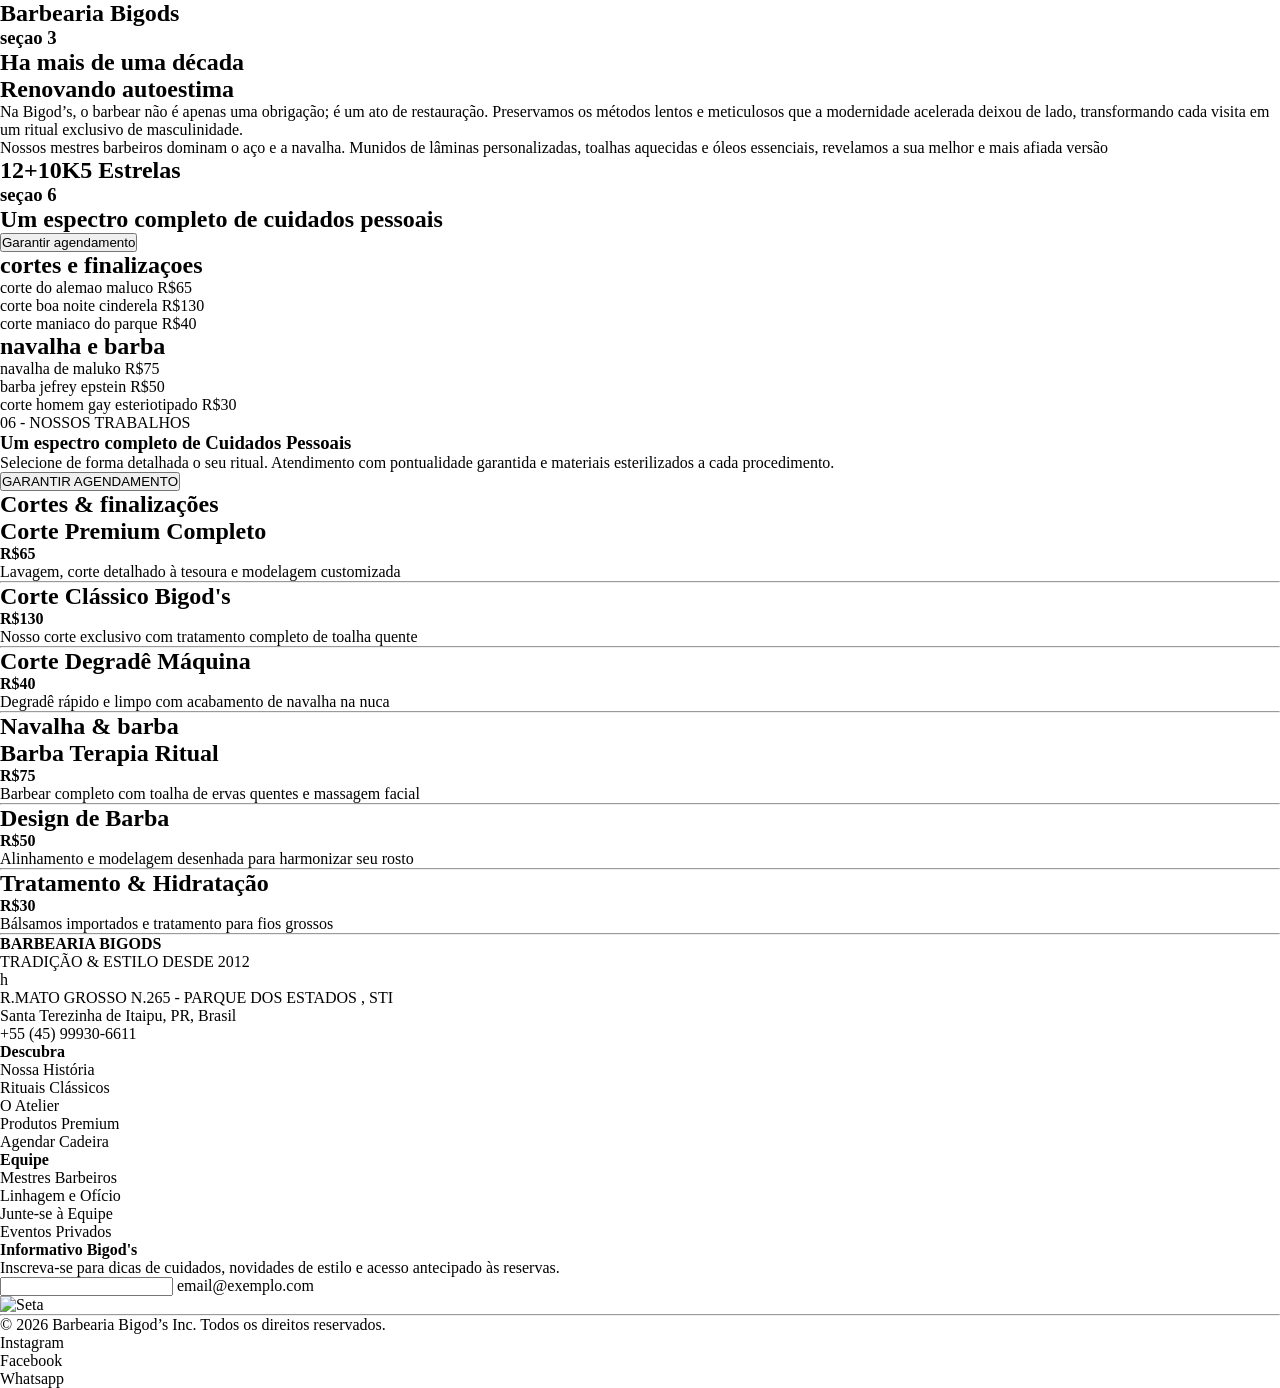
==== commit f14251da: "fiz só o html da seção 3 e 6" ====
--- a/index.html
+++ b/index.html
@@ -5,10 +5,7 @@
     <meta charset="UTF-8">
     <meta name="viewport" content="width=device-width, initial-scale=1.0">
     <title>BARBEARIA BIGODS</title>
-    <link rel="stylesheet" href="style.css">
-    <link rel="preconnect" href="https://fonts.googleapis.com">
-    <link rel="preconnect" href="https://fonts.gstatic.com" crossorigin>
-    <link href="https://fonts.googleapis.com/css2?family=Cormorant+Garamond:ital,wght@0,300..700;1,300..700&display=swap" rel="stylesheet">
+    <link rel="stylesheet" href="mystyle.css">
 </head>
 
 <body>
@@ -18,75 +15,44 @@
         </section>
     </header>
     <section id="sec2"></section>
-    <section id="sec3"></section>
+    <section id="sec3">
+        <h3>seçao 3</h3>
+        <div class="titulo">
+        <h1>Ha mais de uma década</h1>
+        <h2 class="sub">Renovando autoestima</h2>
+    </div>
+
+        <p>Na Bigod’s, o barbear não é apenas uma obrigação; é um ato de restauração.
+             Preservamos os métodos lentos e meticulosos que a modernidade acelerada deixou de lado,
+             transformando cada visita em um ritual exclusivo de masculinidade.</p>
+
+             <p>Nossos mestres barbeiros dominam o aço e a navalha.
+                 Munidos de lâminas personalizadas, toalhas aquecidas e óleos essenciais,
+                 revelamos a sua melhor e mais afiada versão</p>
+        <div class="final">
+        <h1>12+</h1>
+        <h1>10K</h1>
+        <h1>5 Estrelas</h1>
+    </div>
+    </section>
     <section id="sec4"></section>
-    <section id="sec5">
-        
-        <p>GALERIA</p>
+    <section id="sec5"></section>
+    <section id="sec6"></section>
+    <section id="sec7">
+        <h3>seçao 6</h3>
+        <h1>Um espectro completo de cuidados pessoais</h1>
+        <button>Garantir agendamento</button>
 
-        <div class="textAlinhado">
-            <h1 class="titulo-galeria">Confira nossa Galeria de <span>Cortes & Ambiente</span></h1>
+        <h2>cortes e finalizaçoes</h2>
+        <p>corte do alemao maluco R$65</p>
+        <p>corte boa noite cinderela R$130</p>
+        <p>corte maniaco do parque R$40</p>
 
-        </div>
-
-        <div class="galeriaFoto"> 
-            
-            <div class="linha">
-                <img src="assets/assets19 1.png" alt="Corte" class="grande">
-                <img src="assets/assets14 1.png" alt="Produtos" class="pequeno">
-            </div>
-
-            <div class="linha">
-                <img src="assets/assets10 1.png" alt="Equipamento" class="pequeno">
-                <img src="assets/image 15.png" alt="Cliente" class="grande">
-            </div>
-
-        </div>
-
+        <h2>navalha e barba</h2>
+        <p>navalha de maluko R$75</p>
+        <p>barba jefrey epstein R$50</p>
+        <p>corte homem gay esteriotipado R$30</p>
     </section>
-    <section id="sec6">
-        <div class="headerSec6">
-            <p>OS ARTISTAS</p>
-
-            <h1 class="titulo-galeria">Conheça nossos <span>Mestres Barbeiros</span></h1>
-        </div>
-
-        <div class="barbeiros">
-            
-            <div class="cardBarbeiro">
-                <img src="assets/image 23.png" alt="Barbeiro 1">
-
-                <div class="info">
-                    <h2>Henrique</h2>
-                    <p class="cargo">BARBEIRO</p>
-                </div>
-
-                <div class="infoLinha">
-                    <p class="detalhe">Anos de experiência</p>
-                    <p>???</p>
-                </div>
-
-            </div>
-
-            <div class="cardBarbeiro">
-                <img src="assets/image 24.png" alt="Barbeiro 2">
-
-                <div class="info">
-                    <h2>Marcilene</h2>
-                    <p class="cargo">BARBEIRA</p>
-                </div>
-
-                <div class="infoLinha">
-                    <p class="detalhe">Anos de experiência</p>
-                    <p>???</p>
-                </div>
-
-            </div>
-
-        </div>
-
-    </section>
-    <section id="sec7"></section>
     <section id="work-section">
         <section class="intro-panel">
             <div class="section-label">
--- a/mystyle.css
+++ b/mystyle.css
@@ -0,0 +1,11 @@
+*{
+    margin: 0;
+    padding: 0;
+    box-sizing: border-box;
+}
+
+
+.final{
+    display: flex;
+    flex-direction: row;
+}
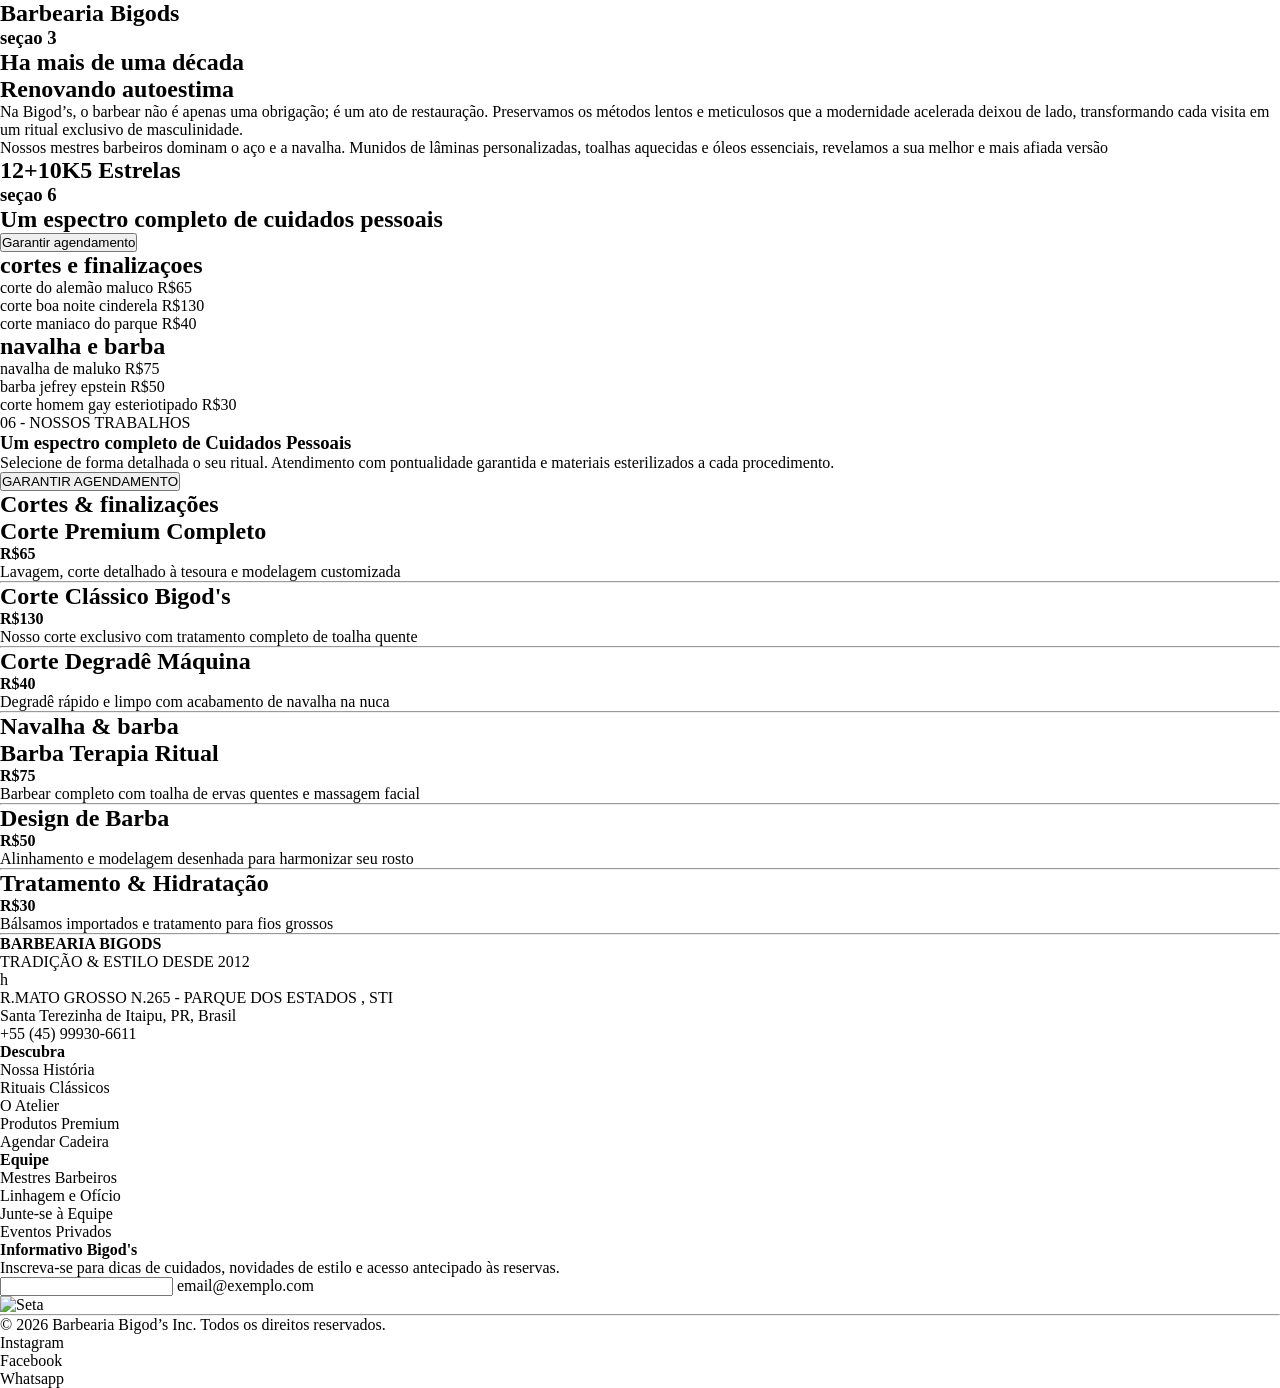
==== commit 662683c0: "corrigindo fiz a parte html da seção 3 e 7" ====
--- a/index.html
+++ b/index.html
@@ -44,7 +44,7 @@
         <button>Garantir agendamento</button>
 
         <h2>cortes e finalizaçoes</h2>
-        <p>corte do alemao maluco R$65</p>
+        <p>corte do alemão maluco R$65</p>
         <p>corte boa noite cinderela R$130</p>
         <p>corte maniaco do parque R$40</p>
 
--- a/mystyle.css
+++ b/mystyle.css
@@ -3,7 +3,12 @@
     padding: 0;
     box-sizing: border-box;
 }
-
+body {
+    display: flex;
+    flex-direction: column;
+    min-height: 100vh;
+    
+}
 
 .final{
     display: flex;
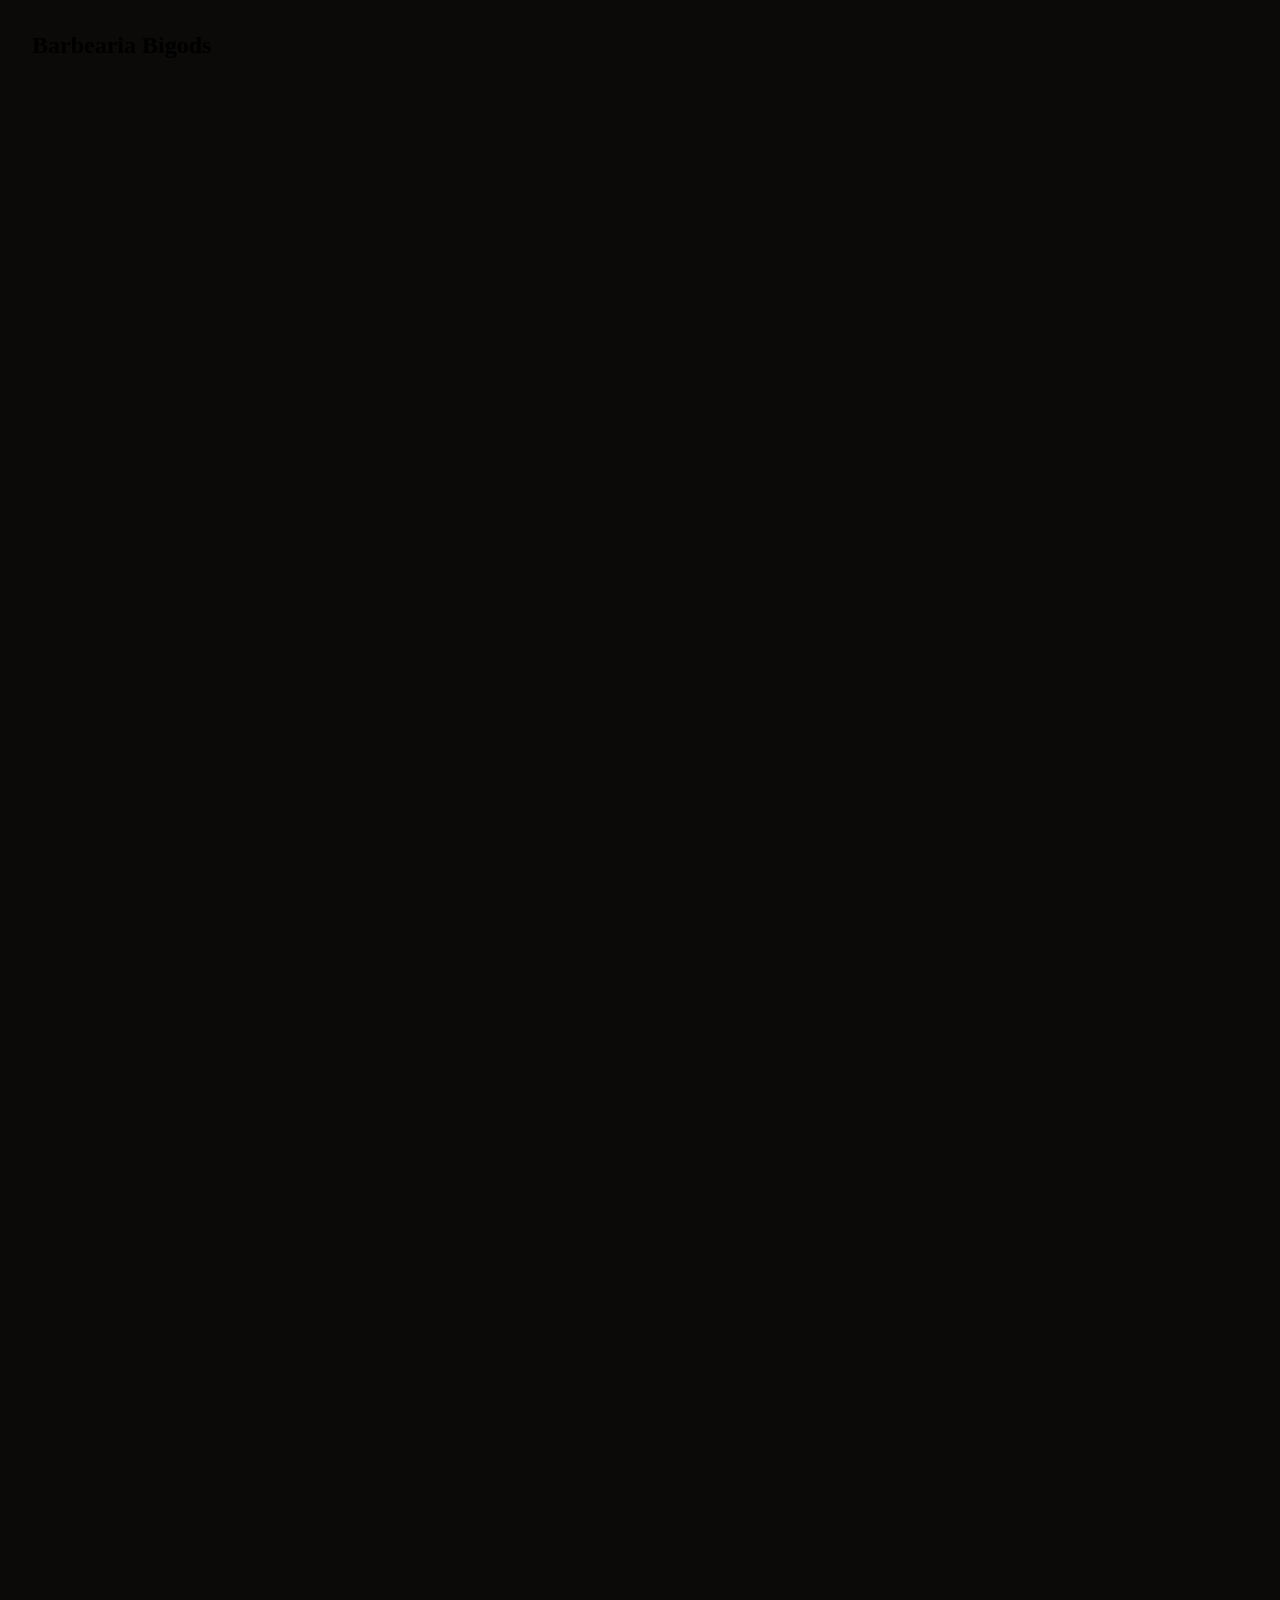
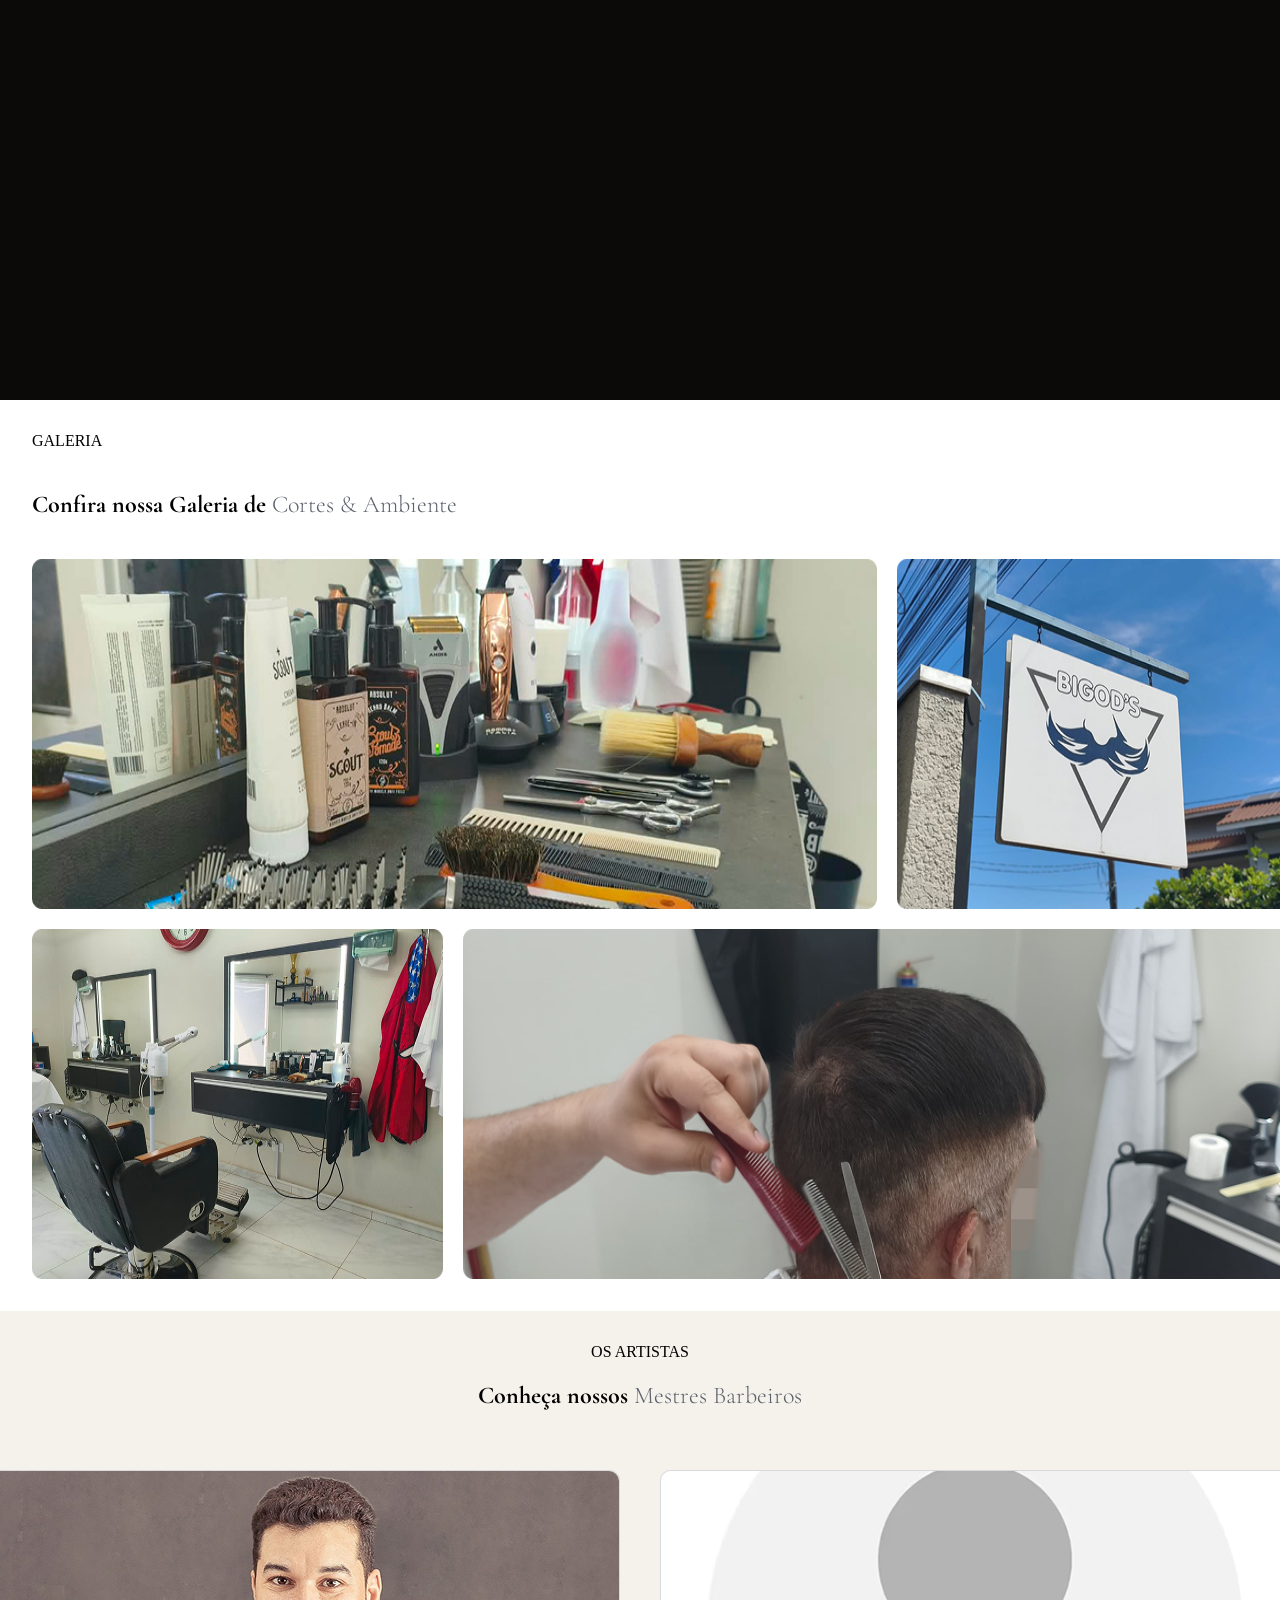
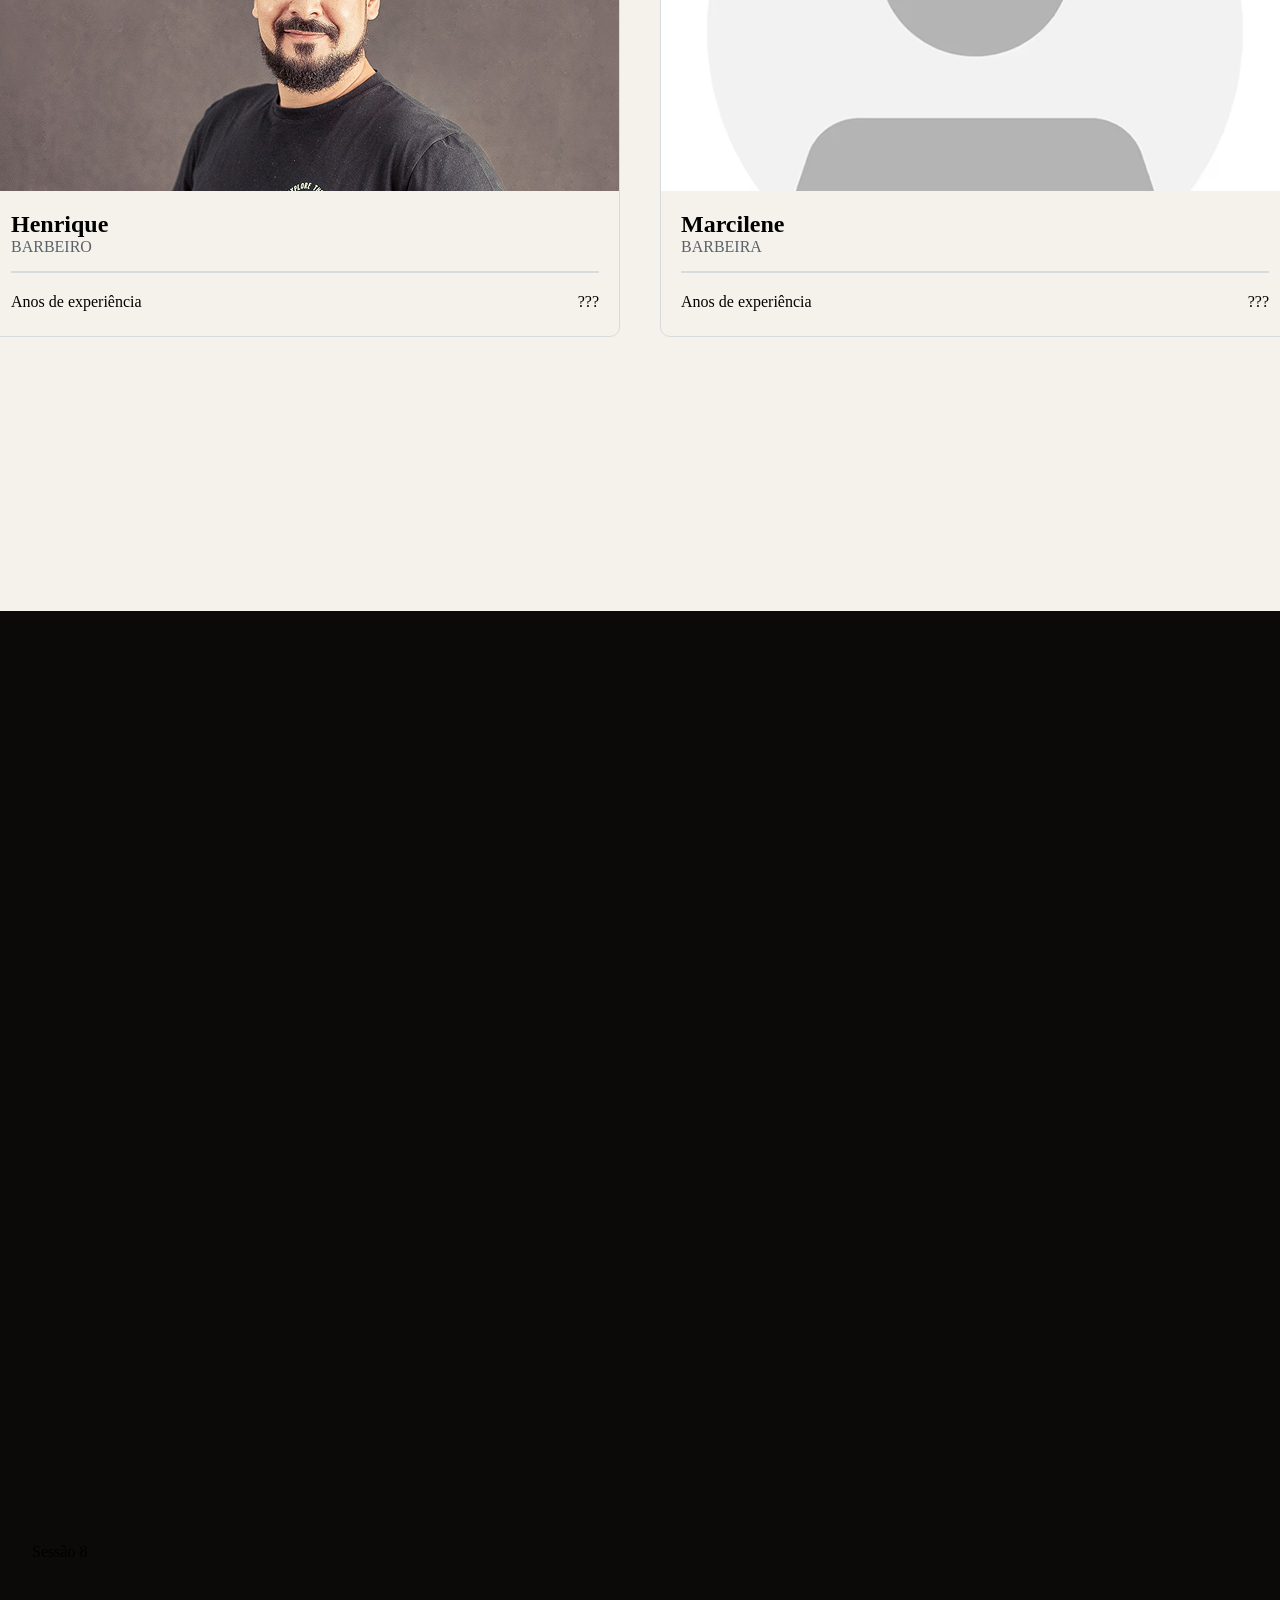
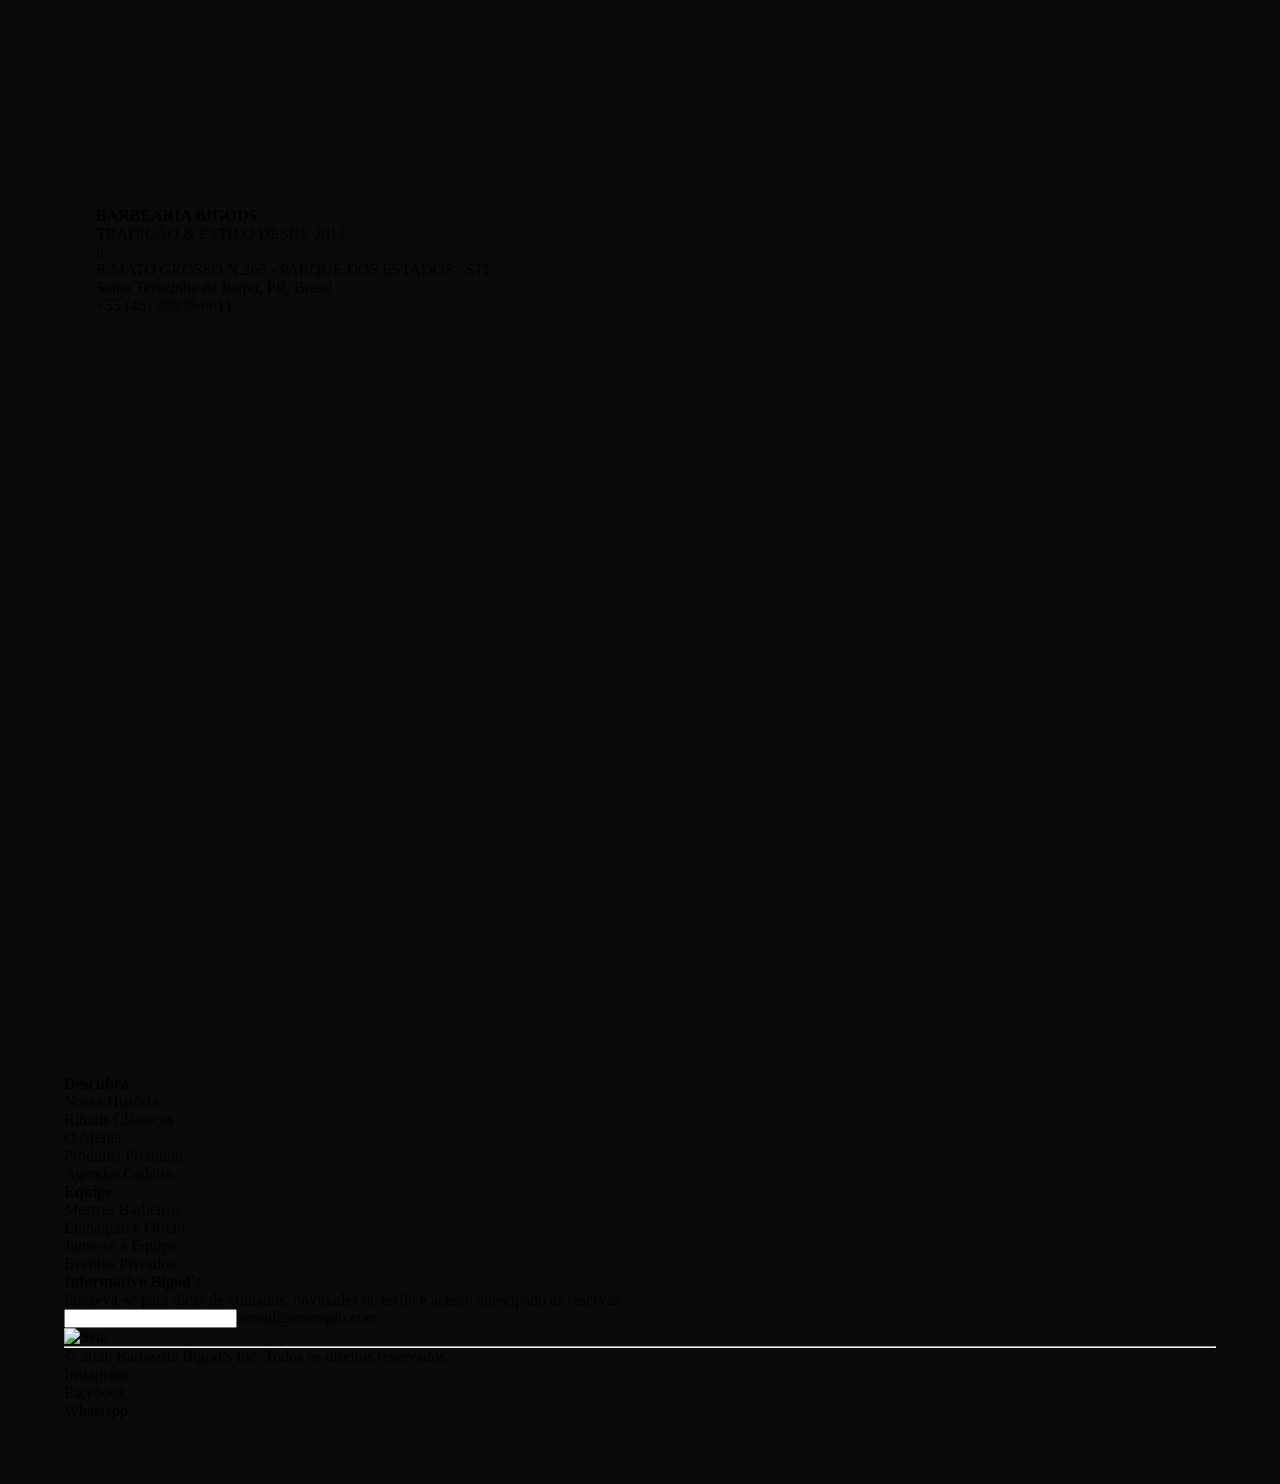
==== commit 43e08b2d: "Resolve conflitos: mantendo index.html e style.css da branch mauricio" ====
--- a/index.html
+++ b/index.html
@@ -5,7 +5,10 @@
     <meta charset="UTF-8">
     <meta name="viewport" content="width=device-width, initial-scale=1.0">
     <title>BARBEARIA BIGODS</title>
-    <link rel="stylesheet" href="mystyle.css">
+    <link rel="stylesheet" href="style.css">
+    <link rel="preconnect" href="https://fonts.googleapis.com">
+    <link rel="preconnect" href="https://fonts.gstatic.com" crossorigin>
+    <link href="https://fonts.googleapis.com/css2?family=Cormorant+Garamond:ital,wght@0,300..700;1,300..700&display=swap" rel="stylesheet">
 </head>
 
 <body>
@@ -15,112 +18,79 @@
         </section>
     </header>
     <section id="sec2"></section>
-    <section id="sec3">
-        <h3>seçao 3</h3>
-        <div class="titulo">
-        <h1>Ha mais de uma década</h1>
-        <h2 class="sub">Renovando autoestima</h2>
-    </div>
+    <section id="sec3"></section>
+    <section id="sec4"></section>
+    <section id="sec5">
+        
+        <p>GALERIA</p>
 
-        <p>Na Bigod’s, o barbear não é apenas uma obrigação; é um ato de restauração.
-             Preservamos os métodos lentos e meticulosos que a modernidade acelerada deixou de lado,
-             transformando cada visita em um ritual exclusivo de masculinidade.</p>
+        <div class="textAlinhado">
+            <h1 class="titulo-galeria">Confira nossa Galeria de <span>Cortes & Ambiente</span></h1>
 
-             <p>Nossos mestres barbeiros dominam o aço e a navalha.
-                 Munidos de lâminas personalizadas, toalhas aquecidas e óleos essenciais,
-                 revelamos a sua melhor e mais afiada versão</p>
-        <div class="final">
-        <h1>12+</h1>
-        <h1>10K</h1>
-        <h1>5 Estrelas</h1>
-    </div>
+        </div>
+
+        <div class="galeriaFoto"> 
+            
+            <div class="linha">
+                <img src="assets/assets19 1.png" alt="Corte" class="grande">
+                <img src="assets/assets14 1.png" alt="Produtos" class="pequeno">
+            </div>
+
+            <div class="linha">
+                <img src="assets/assets10 1.png" alt="Equipamento" class="pequeno">
+                <img src="assets/image 15.png" alt="Cliente" class="grande">
+            </div>
+
+        </div>
+
     </section>
-    <section id="sec4"></section>
-    <section id="sec5"></section>
-    <section id="sec6"></section>
-    <section id="sec7">
-        <h3>seçao 6</h3>
-        <h1>Um espectro completo de cuidados pessoais</h1>
-        <button>Garantir agendamento</button>
+    <section id="sec6">
+        <div class="headerSec6">
+            <p>OS ARTISTAS</p>
 
-        <h2>cortes e finalizaçoes</h2>
-        <p>corte do alemão maluco R$65</p>
-        <p>corte boa noite cinderela R$130</p>
-        <p>corte maniaco do parque R$40</p>
+            <h1 class="titulo-galeria">Conheça nossos <span>Mestres Barbeiros</span></h1>
+        </div>
 
-        <h2>navalha e barba</h2>
-        <p>navalha de maluko R$75</p>
-        <p>barba jefrey epstein R$50</p>
-        <p>corte homem gay esteriotipado R$30</p>
+        <div class="barbeiros">
+            
+            <div class="cardBarbeiro">
+                <img src="assets/image 23.png" alt="Barbeiro 1">
+
+                <div class="info">
+                    <h2>Henrique</h2>
+                    <p class="cargo">BARBEIRO</p>
+                </div>
+
+                <div class="infoLinha">
+                    <p class="detalhe">Anos de experiência</p>
+                    <p>???</p>
+                </div>
+
+            </div>
+
+            <div class="cardBarbeiro">
+                <img src="assets/image 24.png" alt="Barbeiro 2">
+
+                <div class="info">
+                    <h2>Marcilene</h2>
+                    <p class="cargo">BARBEIRA</p>
+                </div>
+
+                <div class="infoLinha">
+                    <p class="detalhe">Anos de experiência</p>
+                    <p>???</p>
+                </div>
+
+            </div>
+
+        </div>
+
     </section>
-    <section id="work-section">
-        <section class="intro-panel">
-            <div class="section-label">
-                <p>06 - NOSSOS TRABALHOS</p>
-            </div>
-            <h1>Um espectro completo de Cuidados Pessoais</h1>
-            <p>Selecione de forma detalhada o seu ritual. Atendimento com pontualidade garantida e materiais
-                esterilizados a cada procedimento.</p>
-            <button class="agendamento">
-                <p>GARANTIR AGENDAMENTO</p>
-            </button>
-        </section>
-        <section class="price-list">
-            <section class="price-col-1">
-                <h2>Cortes & finalizações</h2>
-                <div class="price-item">
-                    <div class="top-line">
-                        <h2>Corte Premium Completo</h2>
-                        <p><strong>R$65</strong></p>
-                    </div>
-                    <p>Lavagem, corte detalhado à tesoura e modelagem customizada</p>
-                    <hr class="linha-divider">
-                </div>
-                <div class="price-item">
-                    <div class="top-line">
-                        <h2>Corte Clássico Bigod's</h2>
-                        <p><strong>R$130</strong></p>
-                    </div>
-                    <p>Nosso corte exclusivo com tratamento completo de toalha quente</p>
-                    <hr class="linha-divider">
-                </div>
-                <div class="price-item">
-                    <div class="top-line">
-                        <h2>Corte Degradê Máquina</h2>
-                        <p><strong>R$40</strong></p>
-                    </div>
-                    <p>Degradê rápido e limpo com acabamento de navalha na nuca</p>
-                    <hr class="linha-divider">
-                </div>
-            </section>
-            <section class="price-col-2">
-                <h2>Navalha & barba</h2>
-                <div class="price-item">
-                    <div class="top-line">
-                        <h2>Barba Terapia Ritual</h2>
-                        <p><strong>R$75</strong></p>
-                    </div>
-                    <p>Barbear completo com toalha de ervas quentes e massagem facial</p>
-                    <hr class="linha-divider">
-                </div>
-                <div class="price-item">
-                    <div class="top-line">
-                        <h2>Design de Barba</h2>
-                        <p><strong>R$50</strong></p>
-                    </div>
-                    Alinhamento e modelagem desenhada para harmonizar seu rosto
-                    <hr class="linha-divider">
-                </div>
-                <div class="price-item">
-                    <div class="top-line">
-                        <h2>Tratamento & Hidratação</h2>
-                        <p><strong>R$30</strong></p>
-                    </div>
-                    <p>Bálsamos importados e tratamento para fios grossos</p>
-                    <hr class="linha-divider">
-                </div>
-            </section>
-        </section>
+    <section id="sec7"></section>
+    <section id="sec8">
+        <div>
+            Sessão 8
+        </div>
     </section>
     <section id="sec9"></section>
     <footer id="footer">
--- a/style.css
+++ b/style.css
@@ -0,0 +1,107 @@
+*{
+    margin: 0;
+    padding: 0;
+    box-sizing: border-box;
+}
+
+body {
+    background-color: #0B0A09;
+    
+}
+
+section{
+    min-height: 100dvh;
+    max-width: 1440px;
+    margin: 0 auto;
+    padding: 32px;
+}
+
+#sec5 p{
+    margin-bottom: 40px;
+}
+.textAlinhado{
+    display: flex;
+    justify-content: space-between;
+    
+}
+.textAlinhado p{
+    display: flex;
+}
+
+#sec5{
+    background-color: white;
+}
+
+#sec5 .galeriaFoto{
+    display: flex;
+    flex-direction: column; 
+    gap: 20px;
+    margin-top: 40px; 
+}
+
+.titulo-galeria{
+    font-family: "Cormorant Garamond", serif;
+}
+
+.titulo-galeria > span {
+    color: #5C616C;
+    font-weight: 300;
+}
+
+.linha{
+    display: flex;        
+    gap: 20px;              
+    height: 350px;
+}
+
+#sec6{
+    background-color: #F5F2EB;
+}
+
+#sec6 .headerSec6{
+    text-align: center;
+    margin-bottom: 40px;
+    
+}
+
+#sec6 .headerSec6 p{
+    margin-bottom: 20px;
+}
+
+#sec6 .barbeiros{
+    display: flex;
+    justify-content: center;
+    gap: 40px;      
+    padding: 20px;
+}
+
+#sec6 .cardBarbeiro{
+    display: flex;
+    flex-direction: column; 
+    padding-bottom: 20px;
+    border: 1.5px solid #D7DBDE;
+    border-radius: 10px;
+}
+
+#sec6 .cardBarbeiro img{
+    border-top-left-radius: 10px;
+    border-top-right-radius: 10px;
+}
+
+#sec6 .cargo{
+    color: #5C616C;
+}
+
+#sec6 .info{
+    margin: 20px 20px;
+    border-bottom: 2px solid #D7DBDE;
+    padding-bottom: 15px;
+}
+
+#sec6 .infoLinha{
+    display: flex;
+    justify-content: space-between;
+    margin-left: 20px;
+    margin-right: 20px;
+    margin-bottom: 5px;
+}
